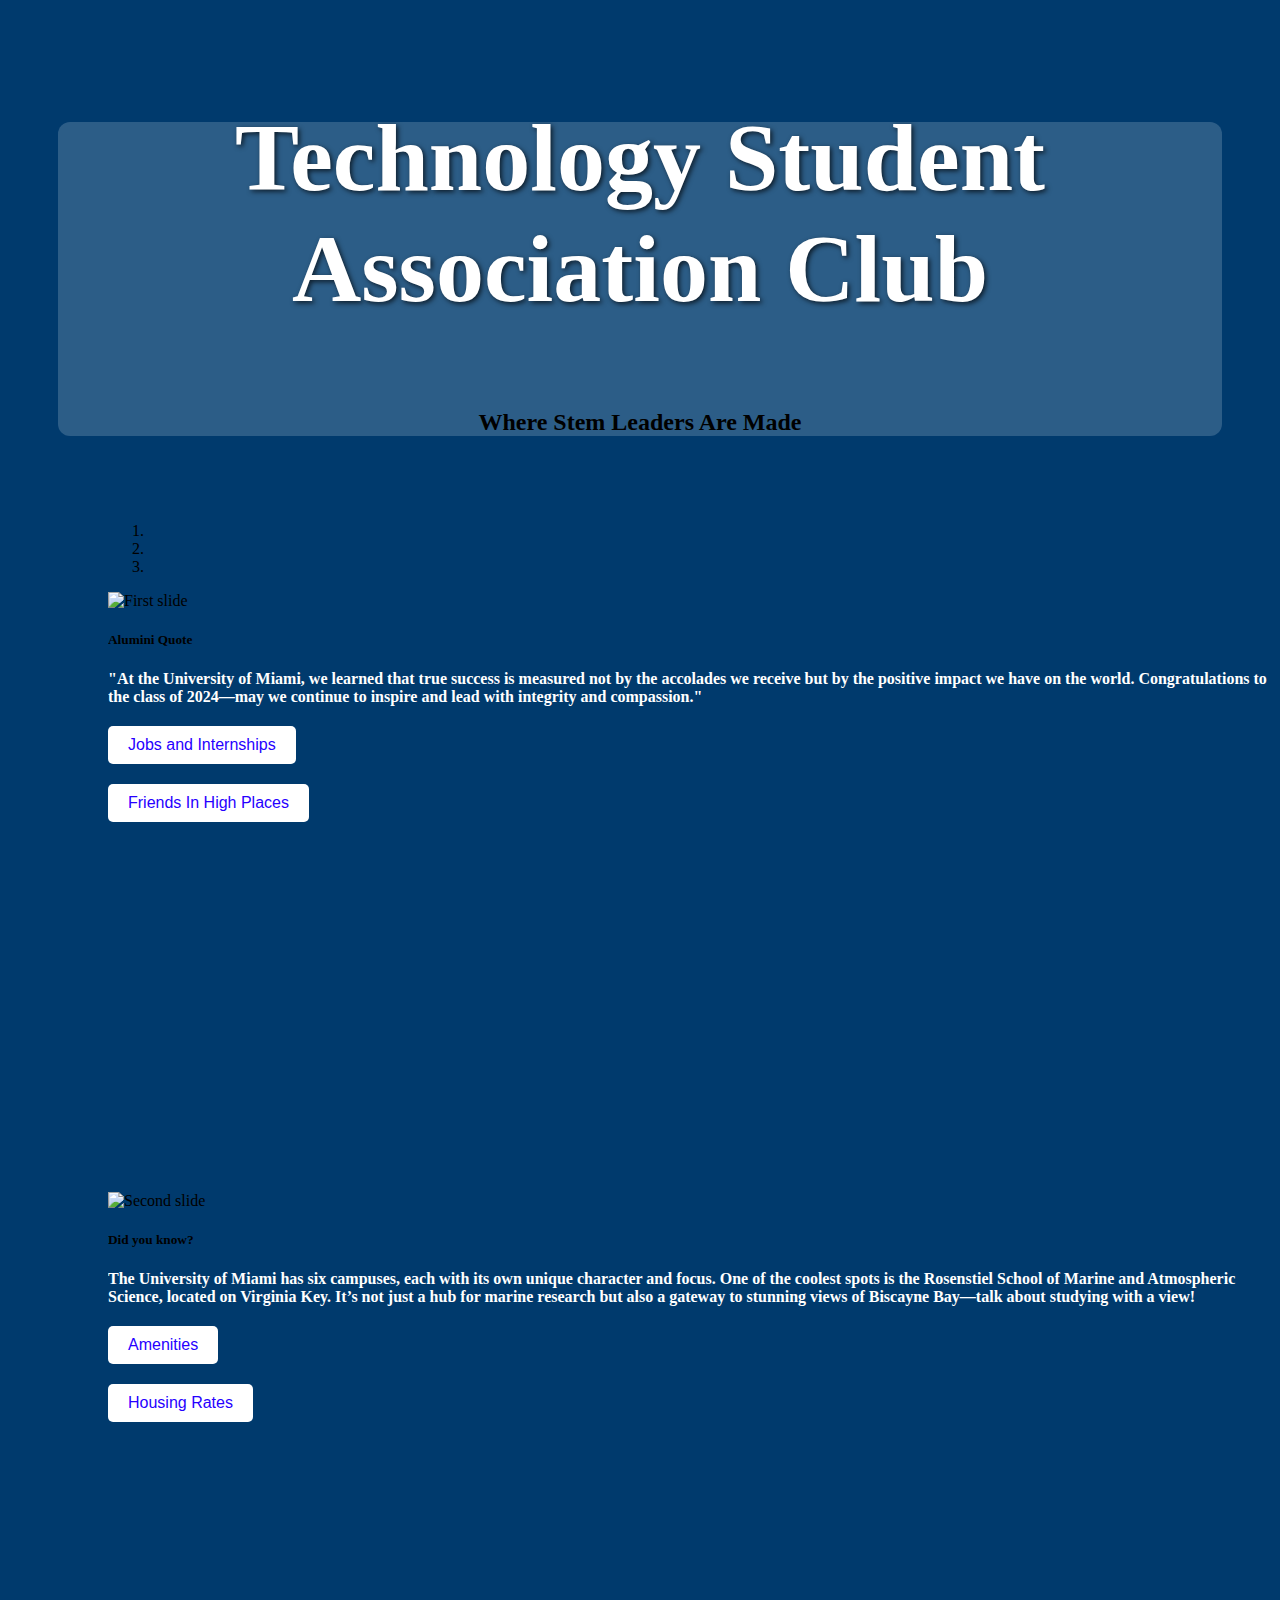
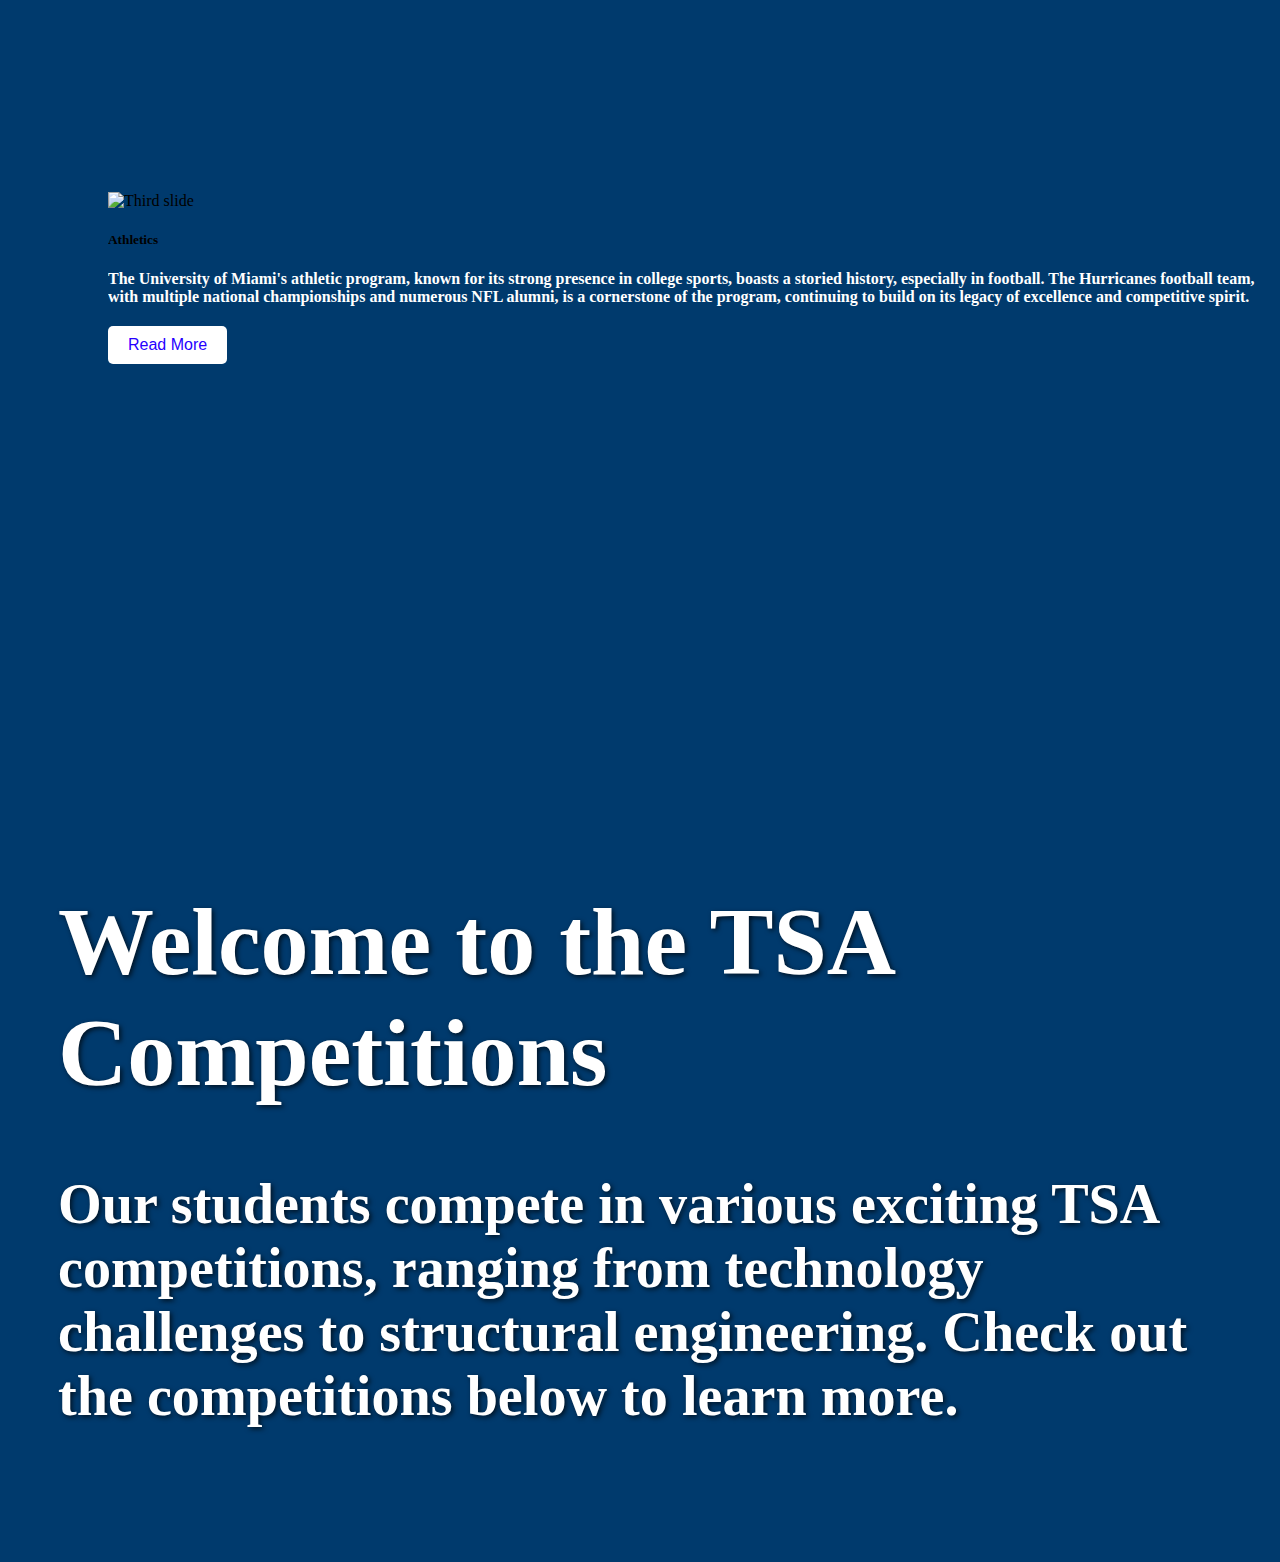
==== index.html @ 500f44cf "stuff done" ====
<!doctype html>
<html lang="en">

<head>
    <!-- Required meta tags -->
    <meta charset="utf-8">
    <title>MHS TSA</title>
    <meta name="viewport" content="width=device-width, initial-scale=1">
    <link rel="icon" type="image/x-icon" href="/images/logo 1200x1200_transparency.png">
    <!-- Bootstrap CSS -->
    <link href="https://cdn.jsdelivr.net/npm/bootstrap@5.1.3/dist/css/bootstrap.min.css" rel="stylesheet"
        integrity="sha384-1BmE4kWBq78iYhFldvKuhfTAU6auU8tT94WrHftjDbrCEXSU1oBoqyl2QvZ6jIW3" crossorigin="anonymous">
    <link rel="stylesheet" href="style.css">
    <!-- fonts -->
    <link rel="preconnect" href="https://fonts.googleapis.com">
    <link rel="preconnect" href="https://fonts.gstatic.com" crossorigin>
    <link href="https://fonts.googleapis.com/css2?family=Dela+Gothic+One&display=swap" rel="stylesheet">
</head>

<body>


    <header>
        <div class="landing">
            <div class="title">
                <h1>Technology Student Association Club</h1>
            </div>
            <div class="slogan">
                <h2>Where Stem Leaders Are Made</h2>
            </div>
        </div>



        <!-- Hero -->
        <div class="carousel">
            <div id="carouselExampleIndicators" class="carousel slide carousel-fade" data-ride="carousel">
                <ol class="carousel-indicators">
                    <li data-target="#carouselExampleIndicators" data-slide-to="0" class="active"></li>
                    <li data-target="#carouselExampleIndicators" data-slide-to="1"></li>
                    <li data-target="#carouselExampleIndicators" data-slide-to="2"></li>
                </ol>
                <div class="carousel-inner">
                    <div class="carousel-item active">
                        <img class="d-block w-100"
                            src="https://images.squarespace-cdn.com/content/v1/5c324ca596d455902bb13401/1620437578696-AUWCRVILHHFI6FA80BAC/UM+Grads+2021-133.jpg"
                            alt="First slide">
                        <div class="carousel-caption d-none d-md-block">
                            <h5>Alumini Quote</h5>
                            <p><strong>"At the University of Miami, we learned that true success is measured not by the
                                    accolades we receive but by the positive impact we have on the world.
                                    Congratulations to
                                    the class of 2024—may we continue to inspire and lead with integrity and
                                    compassion."</strong></p>
                            <div id="buttonContainer">
                                <button id="uniqueButton"
                                    onclick="window.open('https://www.edu.miami.edu/students/job-and-internship/index.html')">

                                    Jobs and Internships
                                </button>
                            </div>
                            <div id="buttonContainer">
                                <button id="uniqueButton"
                                    onclick="window.open('https://news.miami.edu/uonline/stories/2017/07/friends-in-high-places-the-us-famous-alumni-and-donors.html')">

                                    Friends In High Places
                                </button>
                            </div>
                        </div>

                    </div>
                    <div class="carousel-item">
                        <img class="d-block w-100"
                            src="https://arquitectonica.com/architecture/wp-content/uploads/sites/2/2018/07/University_of_Miami_Student_Activity_Center_3_ft-1920x1080.jpg"
                            alt="Second slide">
                        <div class="carousel-caption d-none d-md-block">
                            <h5>Did you know?</h5>
                            <p> <strong>The University of Miami has six campuses, each with its own unique character and
                                    focus. One of the coolest spots is the Rosenstiel School of Marine and Atmospheric
                                    Science, located on Virginia Key. It’s not just a hub for marine research but also a
                                    gateway to stunning views of Biscayne Bay—talk about studying with a view!</strong>
                            </p>
                            <div id="buttonContainer">
                                <button id="uniqueButton"
                                    onclick="window.open('https://conferences.miami.edu/planning-your-event/amenities/index.html')">
                                    Amenities
                                </button>
                            </div>
                            <div id="buttonContainer">
                                <button id="uniqueButton"
                                    onclick="window.open('https://hrl.studentaffairs.miami.edu/living-on-campus/housing-rates/index.html')">
                                    Housing Rates

                                </button>
                            </div>
                        </div>
                    </div>
                    <div class="carousel-item">
                        <img class="d-block w-100"
                            src="https://www.commonapp.org/static/099f6a43090da36448445d058f985bf9/university-miami_165.jpg"
                            alt="Third slide">
                        <div class="carousel-caption d-none d-md-block">
                            <h5>Athletics</h5>
                            <p><strong>The University of Miami's athletic program, known for its strong presence in
                                    college
                                    sports, boasts a storied history, especially in football. The Hurricanes football
                                    team,
                                    with multiple national championships and numerous NFL alumni, is a cornerstone of
                                    the
                                    program, continuing to build on its legacy of excellence and competitive
                                    spirit.</strong></p>
                            <div id="buttonContainer">
                                <button id="uniqueButton"
                                    onclick="window.open('https://orange-broccoli-wr7j5gg6qg6xf55q-5502.app.github.dev/pages/athletics.html')">
                                    Read More

                                </button>
                            </div>
                        </div>
                    </div>
                </div>
                <a class="carousel-control-prev" href="#carouselExampleIndicators" role="button" data-slide="prev">
                    <span class="carousel-control-prev-icon" aria-hidden="true"></span>
                </a>
                <a class="carousel-control-next" href="#carouselExampleIndicators" role="button" data-slide="next">
                    <span class="carousel-control-next-icon" aria-hidden="true"></span>
                </a>
            </div>
        </div>

        <!-- Hero -->
    </header>

    <div class="container-fluid">
        <div class="row justify" id="teamCards">
            <div class="title">
                <h1 class="text-center">Welcome to the TSA Competitions</h1>
                <h3 class="text-center">Our students compete in various exciting TSA competitions, ranging from
                    technology challenges to structural engineering. Check out the competitions below to learn more.
                </h3>
            </div>
        </div>
    </div>





    <!-- <footer>
        <div class="footer-info">
            <h3>Contact Us</h3>
            <p>University of Miami</p>
            <p>1320 S Dixie Hwy, Coral Gables, FL 33146</p>
            <p>Email: info@miami.edu</p>
            <p>Phone: (305) 284-2211</p>
        </div>
        <div class="email-signup">
            <h3>Sign Up for Updates</h3>
            <form id="signupForm">
                <input type="email" id="email" placeholder="Enter your email" required>
                <button type="submit">Sign Up</button>
            </form>
            <p id="message" style="color: green;"></p>
        </div>
    </footer> -->
    <!-- jQuery first, then Popper.js, then Bootstrap JS -->
    <script src="https://code.jquery.com/jquery-3.4.1.slim.min.js"
        integrity="sha384-J6qa4849blE2+poT4WnyKhv5vZF5SrPo0iEjwBvKU7imGFAV0wwj1yYfoRSJoZ+n"
        crossorigin="anonymous"></script>
    <script src="https://cdn.jsdelivr.net/npm/popper.js@1.16.0/dist/umd/popper.min.js"
        integrity="sha384-Q6E9RHvbIyZFJoft+2mJbHaEWldlvI9IOYy5n3zV9zzTtmI3UksdQRVvoxMfooAo"
        crossorigin="anonymous"></script>
    <script src="https://cdn.jsdelivr.net/npm/bootstrap@4.4.1/dist/js/bootstrap.min.js"
        integrity="sha384-wfSDF2E50Y2D1uUdj0O3uMBJnjuUD4Ih7YwaYd1iqfktj0Uod8GCExl3Og8ifwB6"
        crossorigin="anonymous"></script>
</body>

</html>
---- style.css ----
body {
  background-color: rgb(0, 58, 109);
  padding: 50px 50px;
}

#bg {
  margin-top: 40px;
  -webkit-transition: opacity 0.5s ease-in;
  -moz-transition: opacity 0.5s ease-in;
  -o-transition: opacity 0.5s ease-in;
  -ms-transition: opacity 0.5s ease-in;
  transition: opacity 0.5s ease-in;
}

#carouselExampleIndicators {
  width: 100%;
  padding: 50px;
  border-radius: 15px;
  overflow: hidden;
}

.carousel-inner img {
  width: 100%;
  height: auto;
}

.carousel-item {
  height: 600px;
  position: relative;
}

.carousel-item img {
  object-fit: cover;
  height: 100%;
}

.carousel-control-prev,
.carousel-control-next {
  filter: invert(1);
}

.carousel-inner {
  position: relative;
  overflow: hidden;
  z-index: 6;
}

#buttonContainer {
  margin-top: 20px;
}

#uniqueButton {
  background-color: #ffffff;
  color: rgb(38, 0, 255);
  border: none;
  padding: 10px 20px;
  border-radius: 5px;
  cursor: pointer;
  font-size: 16px;
}

#uniqueButton:hover {
  background-color: #005a99;
}

.landing {
  background-color: rgba(240, 248, 255, 0.185);
  border-radius: 12px 12px;
  text-align: center;
  position: relative;
}

.title {
  font-size: 3rem;
  font-weight: bold;
  color: white;
  position: relative;
  z-index: 10; /* Ensure it is above other elements */
  text-shadow: 2px 2px 5px rgba(0, 0, 0, 0.7);
  transform: translateY(-20px);
}

.slogan {
  margin: 0 auto;
}

/* cards for ocmpetitions */
.card {
  background-color: #ff7321;
  border-radius: 10px;
  box-shadow: 0 2px 10px rgba(0, 0, 0, 0.993);
  margin: 15px;
  overflow: hidden;
  transition: transform 0.3s;
}

.card:hover {
  transform: scale(1.05);
}

.card-header {
  background-color: #385039;
  color: white;
  padding: 10px;
  font-size: 1.2em;
  text-align: center;
}

.card img {
  width: 100%;
  height: auto;
}

.card-body {
  padding: 15px;
  border-radius: 0 0 10px 10px;
  color: #000000;
}

.card-body p {
  margin: 5px 0;
}

strong {
  color: #ffffff;
}
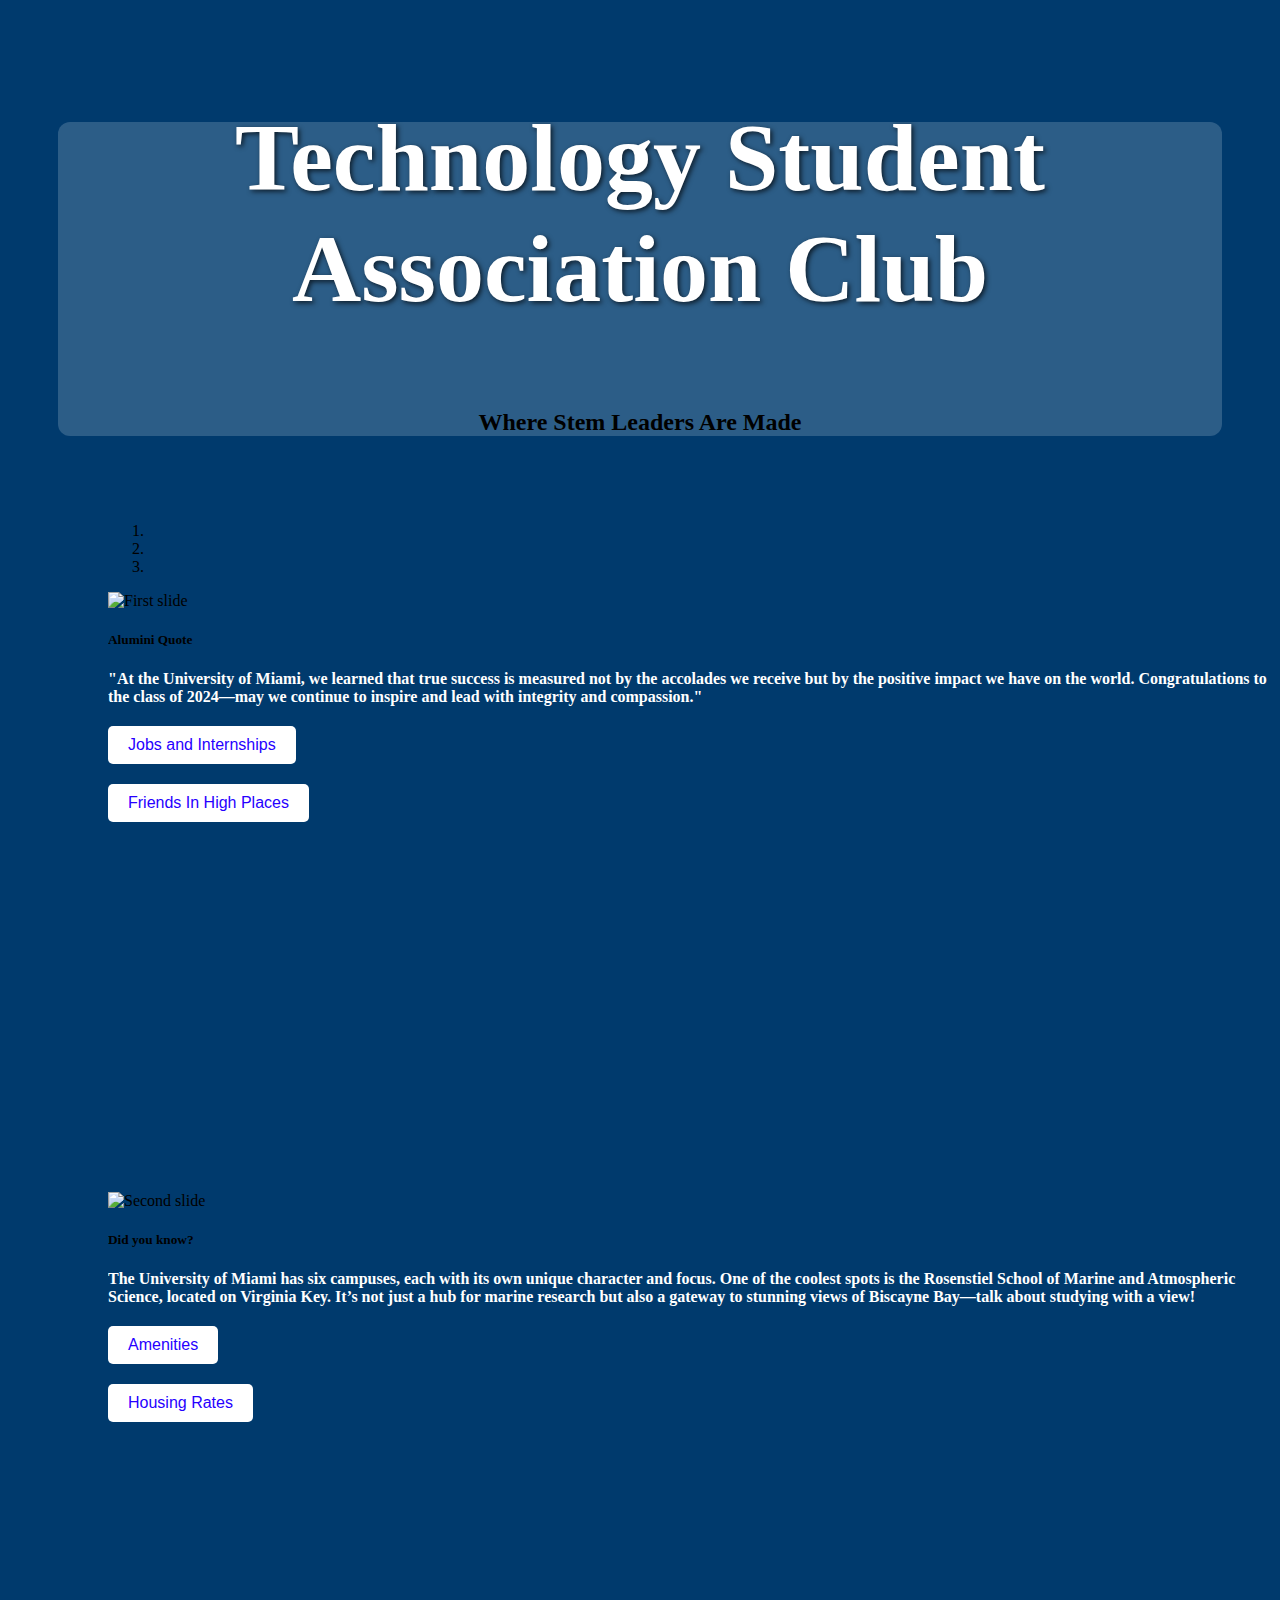
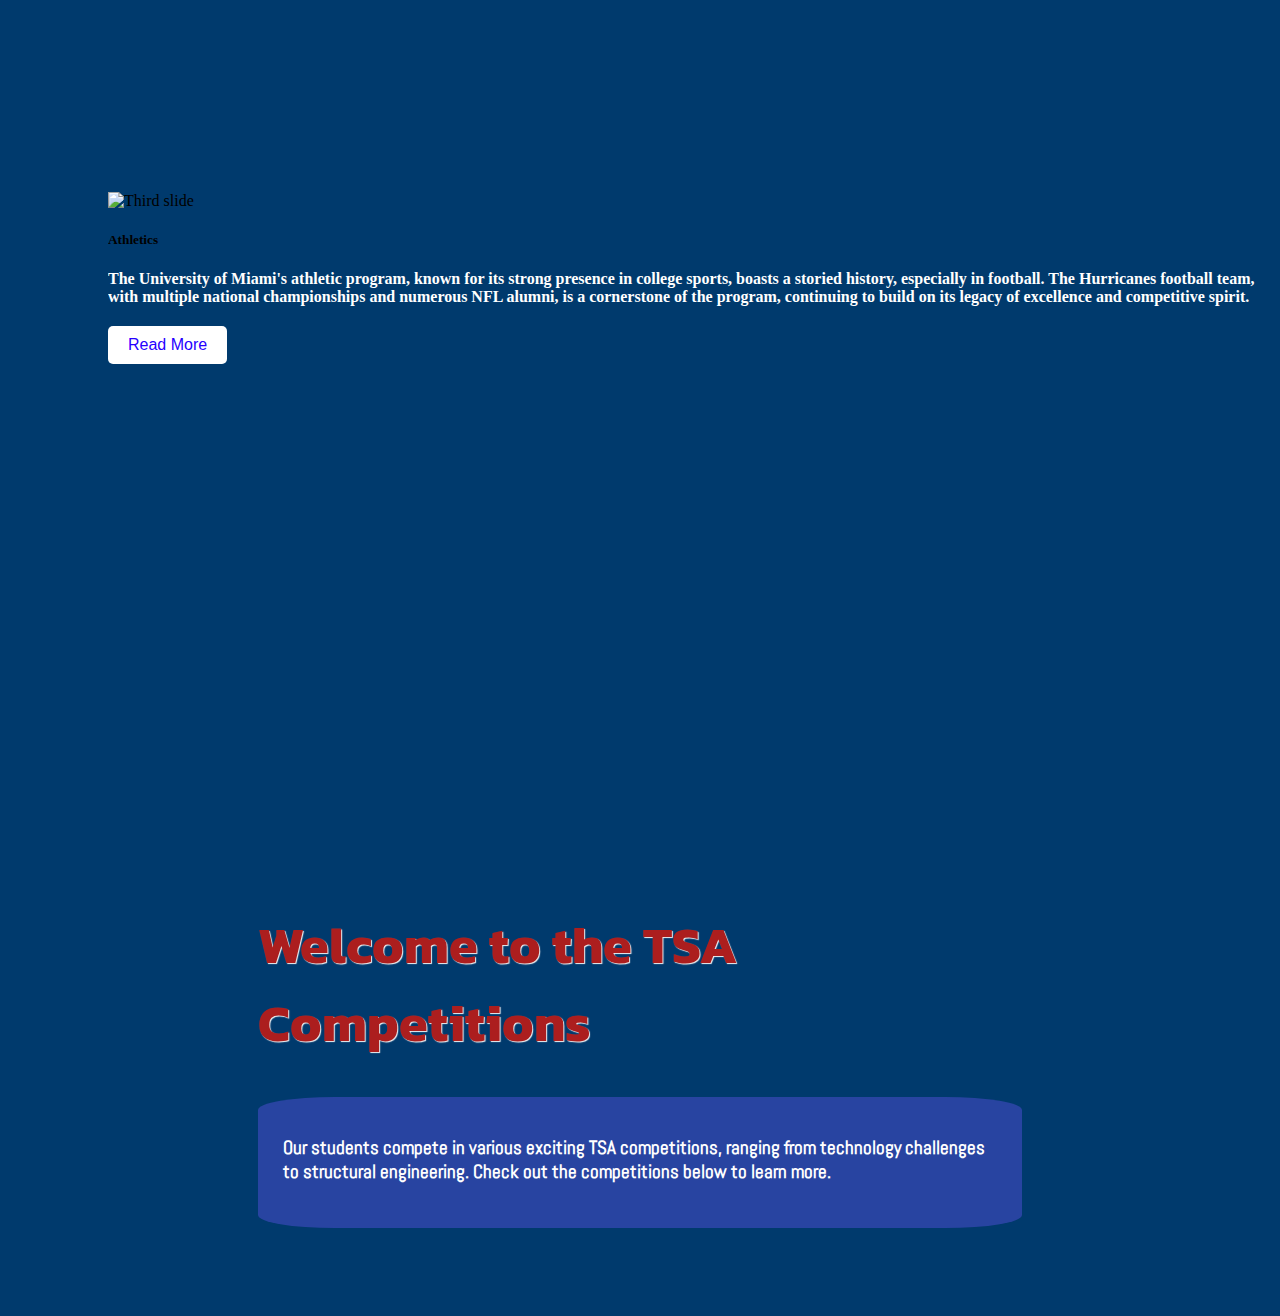
==== commit 9056bbcb: "css" ====
--- a/index.html
+++ b/index.html
@@ -12,6 +12,14 @@
         integrity="sha384-1BmE4kWBq78iYhFldvKuhfTAU6auU8tT94WrHftjDbrCEXSU1oBoqyl2QvZ6jIW3" crossorigin="anonymous">
     <link rel="stylesheet" href="style.css">
     <!-- fonts -->
+    <link rel="preconnect" href="https://fonts.googleapis.com">
+    <link rel="preconnect" href="https://fonts.gstatic.com" crossorigin>
+    <link href="https://fonts.googleapis.com/css2?family=Abel&display=swap" rel="stylesheet">
+    <link rel="preconnect" href="https://fonts.googleapis.com">
+    <link rel="preconnect" href="https://fonts.gstatic.com" crossorigin>
+    <link
+        href="https://fonts.googleapis.com/css2?family=Kanit:ital,wght@0,100;0,200;0,300;0,400;0,500;0,600;0,700;0,800;0,900;1,100;1,200;1,300;1,400;1,500;1,600;1,700;1,800;1,900&display=swap"
+        rel="stylesheet">
     <link rel="preconnect" href="https://fonts.googleapis.com">
     <link rel="preconnect" href="https://fonts.gstatic.com" crossorigin>
     <link href="https://fonts.googleapis.com/css2?family=Dela+Gothic+One&display=swap" rel="stylesheet">
@@ -133,11 +141,15 @@
 
     <div class="container-fluid">
         <div class="row justify" id="teamCards">
-            <div class="title">
-                <h1 class="text-center">Welcome to the TSA Competitions</h1>
-                <h3 class="text-center">Our students compete in various exciting TSA competitions, ranging from
-                    technology challenges to structural engineering. Check out the competitions below to learn more.
-                </h3>
+            <div class="title2">
+                <h1 class=" welcome text-center">Welcome to the TSA Competitions</h1>
+                <div class="back">
+                    <h3 class="description text-center">Our students compete in various exciting TSA competitions,
+                        ranging
+                        from
+                        technology challenges to structural engineering. Check out the competitions below to learn more.
+                    </h3>
+                </div>
             </div>
         </div>
     </div>
--- a/style.css
+++ b/style.css
@@ -124,3 +124,27 @@
 strong {
   color: #ffffff;
 }
+
+.title2 {
+  padding: 30px 200px 30px 200px;
+}
+
+.welcome {
+  font-size: 325%;
+  font-family: "Kanit", serif;
+  color: rgb(172, 30, 30);
+  text-shadow: 1px 1px 1px rgb(245, 244, 244);
+}
+
+.back {
+  background-color: rgba(78, 78, 211, 0.514);
+  border: 10px solid transparent;
+  padding: 15px;
+  border-radius: 10% 10% 10% 10%;
+}
+
+.description {
+  font-family: "Abel", serif;
+  margin-top: 2%;
+  color: white;
+}
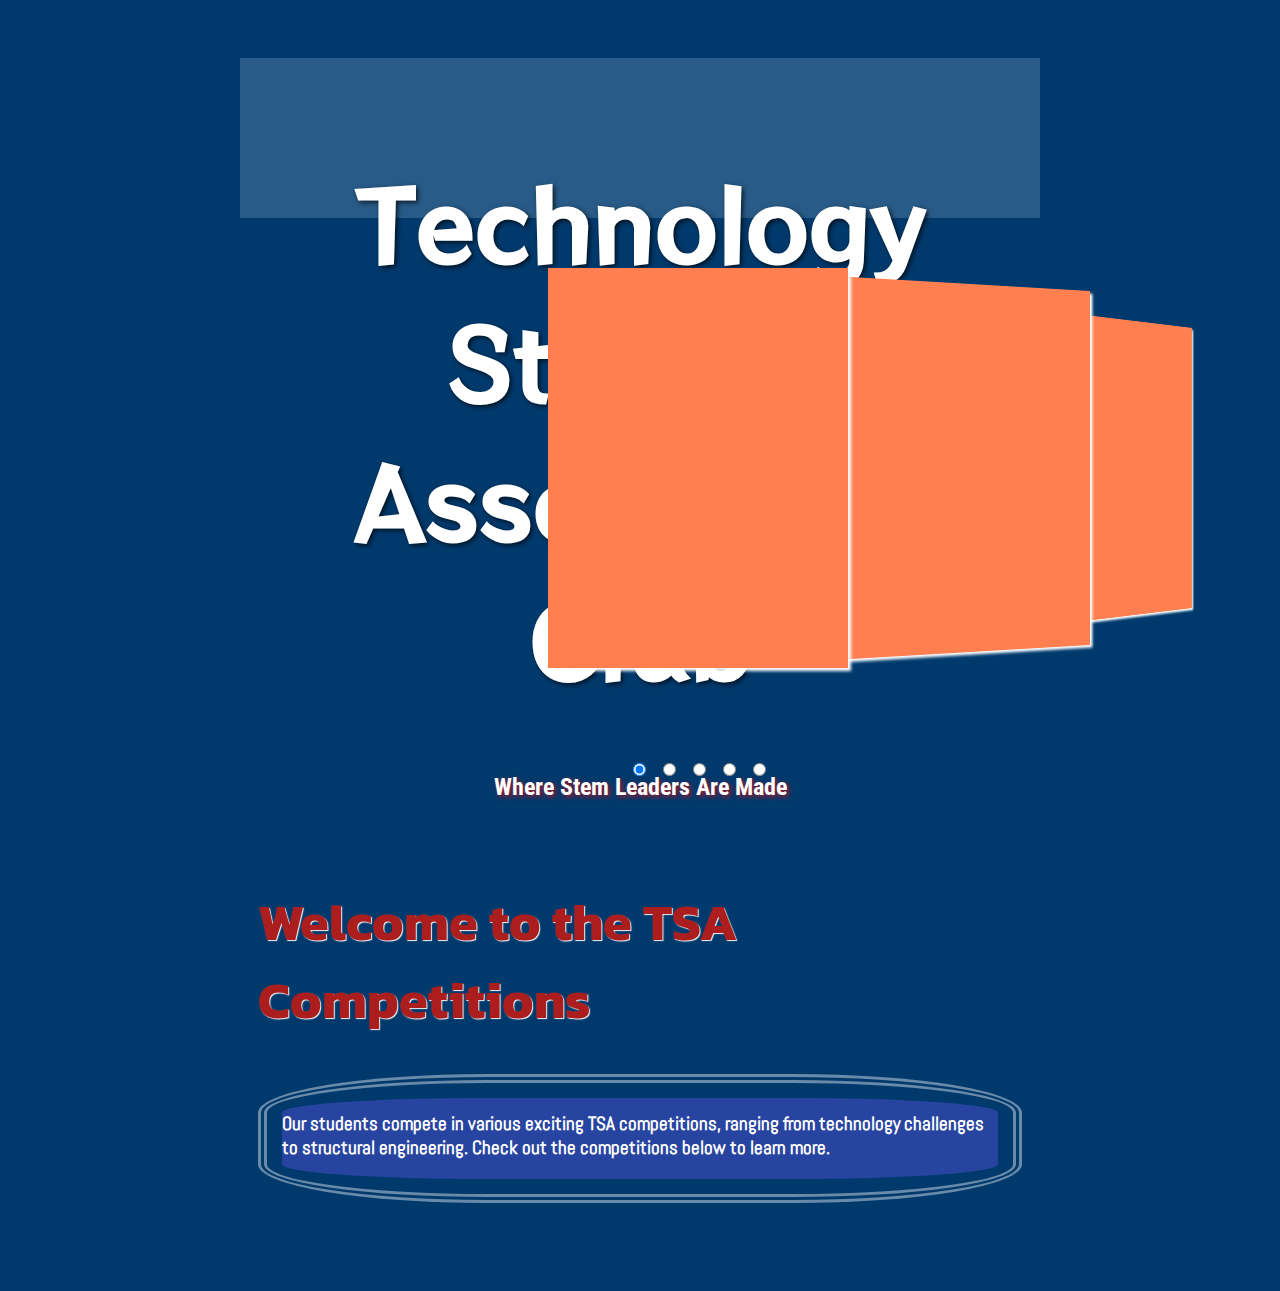
==== commit 2ece72e8: "hotmess express, fixed carousel and started second page (leadership section)" ====
--- a/index.html
+++ b/index.html
@@ -14,6 +14,13 @@
     <!-- fonts -->
     <link rel="preconnect" href="https://fonts.googleapis.com">
     <link rel="preconnect" href="https://fonts.gstatic.com" crossorigin>
+    <link href="https://fonts.googleapis.com/css2?family=Roboto+Condensed:ital,wght@0,100..900;1,100..900&display=swap"
+        rel="stylesheet">
+    <link rel="preconnect" href="https://fonts.googleapis.com">
+    <link rel="preconnect" href="https://fonts.gstatic.com" crossorigin>
+    <link href="https://fonts.googleapis.com/css2?family=Abel&family=RocknRoll+One&display=swap" rel="stylesheet">
+    <link rel="preconnect" href="https://fonts.googleapis.com">
+    <link rel="preconnect" href="https://fonts.gstatic.com" crossorigin>
     <link href="https://fonts.googleapis.com/css2?family=Abel&display=swap" rel="stylesheet">
     <link rel="preconnect" href="https://fonts.googleapis.com">
     <link rel="preconnect" href="https://fonts.gstatic.com" crossorigin>
@@ -27,127 +34,42 @@
 
 <body>
 
+    <div class="landing">
+        <div class="title">
+            <h1 class="h1-title">Technology Student Association Club</h1>
+        </div>
+        <div class="slogan">
+            <h2 class="h2-slog">Where Stem Leaders Are Made</h2>
+        </div>
+    </div>
 
-    <header>
-        <div class="landing">
-            <div class="title">
-                <h1>Technology Student Association Club</h1>
-            </div>
-            <div class="slogan">
-                <h2>Where Stem Leaders Are Made</h2>
-            </div>
-        </div>
-
-
-
-        <!-- Hero -->
-        <div class="carousel">
-            <div id="carouselExampleIndicators" class="carousel slide carousel-fade" data-ride="carousel">
-                <ol class="carousel-indicators">
-                    <li data-target="#carouselExampleIndicators" data-slide-to="0" class="active"></li>
-                    <li data-target="#carouselExampleIndicators" data-slide-to="1"></li>
-                    <li data-target="#carouselExampleIndicators" data-slide-to="2"></li>
-                </ol>
-                <div class="carousel-inner">
-                    <div class="carousel-item active">
-                        <img class="d-block w-100"
-                            src="https://images.squarespace-cdn.com/content/v1/5c324ca596d455902bb13401/1620437578696-AUWCRVILHHFI6FA80BAC/UM+Grads+2021-133.jpg"
-                            alt="First slide">
-                        <div class="carousel-caption d-none d-md-block">
-                            <h5>Alumini Quote</h5>
-                            <p><strong>"At the University of Miami, we learned that true success is measured not by the
-                                    accolades we receive but by the positive impact we have on the world.
-                                    Congratulations to
-                                    the class of 2024—may we continue to inspire and lead with integrity and
-                                    compassion."</strong></p>
-                            <div id="buttonContainer">
-                                <button id="uniqueButton"
-                                    onclick="window.open('https://www.edu.miami.edu/students/job-and-internship/index.html')">
-
-                                    Jobs and Internships
-                                </button>
-                            </div>
-                            <div id="buttonContainer">
-                                <button id="uniqueButton"
-                                    onclick="window.open('https://news.miami.edu/uonline/stories/2017/07/friends-in-high-places-the-us-famous-alumni-and-donors.html')">
-
-                                    Friends In High Places
-                                </button>
-                            </div>
-                        </div>
-
-                    </div>
-                    <div class="carousel-item">
-                        <img class="d-block w-100"
-                            src="https://arquitectonica.com/architecture/wp-content/uploads/sites/2/2018/07/University_of_Miami_Student_Activity_Center_3_ft-1920x1080.jpg"
-                            alt="Second slide">
-                        <div class="carousel-caption d-none d-md-block">
-                            <h5>Did you know?</h5>
-                            <p> <strong>The University of Miami has six campuses, each with its own unique character and
-                                    focus. One of the coolest spots is the Rosenstiel School of Marine and Atmospheric
-                                    Science, located on Virginia Key. It’s not just a hub for marine research but also a
-                                    gateway to stunning views of Biscayne Bay—talk about studying with a view!</strong>
-                            </p>
-                            <div id="buttonContainer">
-                                <button id="uniqueButton"
-                                    onclick="window.open('https://conferences.miami.edu/planning-your-event/amenities/index.html')">
-                                    Amenities
-                                </button>
-                            </div>
-                            <div id="buttonContainer">
-                                <button id="uniqueButton"
-                                    onclick="window.open('https://hrl.studentaffairs.miami.edu/living-on-campus/housing-rates/index.html')">
-                                    Housing Rates
-
-                                </button>
-                            </div>
-                        </div>
-                    </div>
-                    <div class="carousel-item">
-                        <img class="d-block w-100"
-                            src="https://www.commonapp.org/static/099f6a43090da36448445d058f985bf9/university-miami_165.jpg"
-                            alt="Third slide">
-                        <div class="carousel-caption d-none d-md-block">
-                            <h5>Athletics</h5>
-                            <p><strong>The University of Miami's athletic program, known for its strong presence in
-                                    college
-                                    sports, boasts a storied history, especially in football. The Hurricanes football
-                                    team,
-                                    with multiple national championships and numerous NFL alumni, is a cornerstone of
-                                    the
-                                    program, continuing to build on its legacy of excellence and competitive
-                                    spirit.</strong></p>
-                            <div id="buttonContainer">
-                                <button id="uniqueButton"
-                                    onclick="window.open('https://orange-broccoli-wr7j5gg6qg6xf55q-5502.app.github.dev/pages/athletics.html')">
-                                    Read More
-
-                                </button>
-                            </div>
-                        </div>
-                    </div>
-                </div>
-                <a class="carousel-control-prev" href="#carouselExampleIndicators" role="button" data-slide="prev">
-                    <span class="carousel-control-prev-icon" aria-hidden="true"></span>
-                </a>
-                <a class="carousel-control-next" href="#carouselExampleIndicators" role="button" data-slide="next">
-                    <span class="carousel-control-next-icon" aria-hidden="true"></span>
-                </a>
-            </div>
-        </div>
-
-        <!-- Hero -->
-    </header>
+    <!--Manual Carousel-->
+    <div class="carousel">
+        <input type="radio" name="position" checked />
+        <input type="radio" name="position" />
+        <input type="radio" name="position" />
+        <input type="radio" name="position" />
+        <input type="radio" name="position" />
+        <main id="carousel">
+            <div class="item"></div>
+            <div class="item"></div>
+            <div class="item"></div>
+            <div class="item"></div>
+            <div class="item"></div>
+    </div>
 
     <div class="container-fluid">
         <div class="row justify" id="teamCards">
             <div class="title2">
                 <h1 class=" welcome text-center">Welcome to the TSA Competitions</h1>
                 <div class="back">
-                    <h3 class="description text-center">Our students compete in various exciting TSA competitions,
+                    <h3 class="description text-center">Our students compete in various exciting TSA
+                        competitions,
                         ranging
                         from
-                        technology challenges to structural engineering. Check out the competitions below to learn more.
+                        technology challenges to structural engineering. Check out the competitions below to
+                        learn
+                        more.
                     </h3>
                 </div>
             </div>
@@ -175,6 +97,7 @@
             <p id="message" style="color: green;"></p>
         </div>
     </footer> -->
+
     <!-- jQuery first, then Popper.js, then Bootstrap JS -->
     <script src="https://code.jquery.com/jquery-3.4.1.slim.min.js"
         integrity="sha384-J6qa4849blE2+poT4WnyKhv5vZF5SrPo0iEjwBvKU7imGFAV0wwj1yYfoRSJoZ+n"
--- a/style.css
+++ b/style.css
@@ -3,126 +3,33 @@
   padding: 50px 50px;
 }
 
-#bg {
-  margin-top: 40px;
-  -webkit-transition: opacity 0.5s ease-in;
-  -moz-transition: opacity 0.5s ease-in;
-  -o-transition: opacity 0.5s ease-in;
-  -ms-transition: opacity 0.5s ease-in;
-  transition: opacity 0.5s ease-in;
-}
-
-#carouselExampleIndicators {
-  width: 100%;
-  padding: 50px;
-  border-radius: 15px;
-  overflow: hidden;
-}
-
-.carousel-inner img {
-  width: 100%;
-  height: auto;
-}
-
-.carousel-item {
-  height: 600px;
-  position: relative;
-}
-
-.carousel-item img {
-  object-fit: cover;
-  height: 100%;
-}
-
-.carousel-control-prev,
-.carousel-control-next {
-  filter: invert(1);
-}
-
-.carousel-inner {
-  position: relative;
-  overflow: hidden;
-  z-index: 6;
-}
-
-#buttonContainer {
-  margin-top: 20px;
-}
-
-#uniqueButton {
-  background-color: #ffffff;
-  color: rgb(38, 0, 255);
-  border: none;
-  padding: 10px 20px;
-  border-radius: 5px;
-  cursor: pointer;
-  font-size: 16px;
-}
-
-#uniqueButton:hover {
-  background-color: #005a99;
-}
-
 .landing {
-  background-color: rgba(240, 248, 255, 0.185);
-  border-radius: 12px 12px;
+  background-color: rgba(216, 237, 255, 0.185);
   text-align: center;
-  position: relative;
+  height: 10rem;
+  width: 50em;
+  margin: 0 auto;
+  padding: 30px;
 }
 
 .title {
+  font-family: "RocknRoll One", serif;
   font-size: 3rem;
   font-weight: bold;
   color: white;
   position: relative;
-  z-index: 10; /* Ensure it is above other elements */
   text-shadow: 2px 2px 5px rgba(0, 0, 0, 0.7);
-  transform: translateY(-20px);
 }
 
 .slogan {
-  margin: 0 auto;
-}
-
-/* cards for ocmpetitions */
-.card {
-  background-color: #ff7321;
-  border-radius: 10px;
-  box-shadow: 0 2px 10px rgba(0, 0, 0, 0.993);
-  margin: 15px;
-  overflow: hidden;
-  transition: transform 0.3s;
-}
-
-.card:hover {
-  transform: scale(1.05);
-}
-
-.card-header {
-  background-color: #385039;
-  color: white;
-  padding: 10px;
-  font-size: 1.2em;
-  text-align: center;
-}
-
-.card img {
-  width: 100%;
-  height: auto;
-}
-
-.card-body {
-  padding: 15px;
-  border-radius: 0 0 10px 10px;
-  color: #000000;
-}
-
-.card-body p {
-  margin: 5px 0;
-}
-
-strong {
-  color: #ffffff;
+  font-family: "Roboto Condensed", serif;
+  margin-top: 3%;
+  color: rgb(172, 30, 30);
+  text-shadow: 1px 1px 1px rgb(245, 244, 244);
+}
+
+.h2-slogan {
+  font-size: 2rem;
 }
 
 .title2 {
@@ -140,7 +47,9 @@
   background-color: rgba(78, 78, 211, 0.514);
   border: 10px solid transparent;
   padding: 15px;
-  border-radius: 10% 10% 10% 10%;
+  border-radius: 30% 30% 30% 30%;
+  border: rgba(255, 255, 255, 0.411) 9px double;
+  background-clip: content-box;
 }
 
 .description {
@@ -148,3 +57,149 @@
   margin-top: 2%;
   color: white;
 }
+
+/*Carousel*/
+.carousel {
+  height: 600px;
+  margin: 0;
+  display: grid;
+  grid-template-rows: 500px 100px;
+  grid-template-columns: 1fr 30px 30px 30px 30px 30px 1fr;
+  align-items: center;
+  justify-items: center;
+}
+main#carousel {
+  grid-row: 1 / 2;
+  grid-column: 1 / 8;
+  width: 100vw;
+  height: 500px;
+  display: flex;
+  align-items: center;
+  justify-content: center;
+  overflow: hidden;
+  transform-style: preserve-3d;
+  perspective: 600px;
+  --items: 5;
+  --middle: 3;
+  --position: 1;
+  pointer-events: none;
+}
+
+div.item {
+  position: absolute;
+  width: 300px;
+  height: 400px;
+  background-color: coral;
+  --r: calc(var(--position) - var(--offset));
+  --abs: max(calc(var(--r) * -1), var(--r));
+  transition: all 0.25s linear;
+  transform: rotateY(calc(-10deg * var(--r)))
+    translateX(calc(-300px * var(--r)));
+  z-index: calc((var(--position) - var(--abs)));
+  box-shadow: 3px 3px 3px white;
+}
+
+div.item:nth-of-type(1) {
+  --offset: 1;
+  background-image: url("/Pace\ Univ\ NY\ Campus.jpg");
+
+  background-size: cover;
+}
+div.item:nth-of-type(2) {
+  --offset: 2;
+  background-image: url("/tiered-case-study-classroom-5th-floor_0.jpg");
+
+  background-size: cover;
+}
+div.item:nth-of-type(3) {
+  --offset: 3;
+  background-image: url("/images.png");
+  background-size: cover;
+}
+div.item:nth-of-type(4) {
+  --offset: 4;
+  background-image: url("/lubin-image-gallery-facilities-6.jpg");
+  background-size: cover;
+}
+div.item:nth-of-type(5) {
+  --offset: 5;
+  background-image: url("/lubin-image-gallery-facilities-8.jpg");
+  background-size: cover;
+}
+
+input:nth-of-type(1) {
+  grid-column: 2 / 3;
+  grid-row: 2 / 3;
+}
+input:nth-of-type(1):checked ~ main#carousel {
+  --position: 1;
+}
+
+input:nth-of-type(2) {
+  grid-column: 3 / 4;
+  grid-row: 2 / 3;
+}
+input:nth-of-type(2):checked ~ main#carousel {
+  --position: 2;
+}
+
+input:nth-of-type(3) {
+  grid-column: 4 /5;
+  grid-row: 2 / 3;
+}
+input:nth-of-type(3):checked ~ main#carousel {
+  --position: 3;
+}
+
+input:nth-of-type(4) {
+  grid-column: 5 / 6;
+  grid-row: 2 / 3;
+}
+input:nth-of-type(4):checked ~ main#carousel {
+  --position: 4;
+}
+
+input:nth-of-type(5) {
+  grid-column: 6 / 7;
+  grid-row: 2 / 3;
+}
+input:nth-of-type(5):checked ~ main#carousel {
+  --position: 5;
+}
+
+/* leadership roles images START*/
+#members1 {
+  height: 200px;
+  width: 100px;
+  float: left;
+}
+#members2 {
+  height: 200px;
+  width: 100px;
+  float: right;
+}
+
+/* Leadership roles images END*/
+* {
+  box-sizing: border-box;
+}
+
+/* Create two equal columns that floats next to each other */
+.column {
+  float: left;
+  width: 50%;
+  padding: 10px;
+  height: 300px; /* Should be removed. Only for demonstration */
+}
+
+/* Clear floats after the columns */
+.row:after {
+  content: "";
+  display: table;
+  clear: both;
+}
+h2 {
+  text-align: center;
+  color: rgb(255, 255, 255);
+  text-shadow: 2px 2px 5px rgba(255, 0, 0, 0.7);
+}
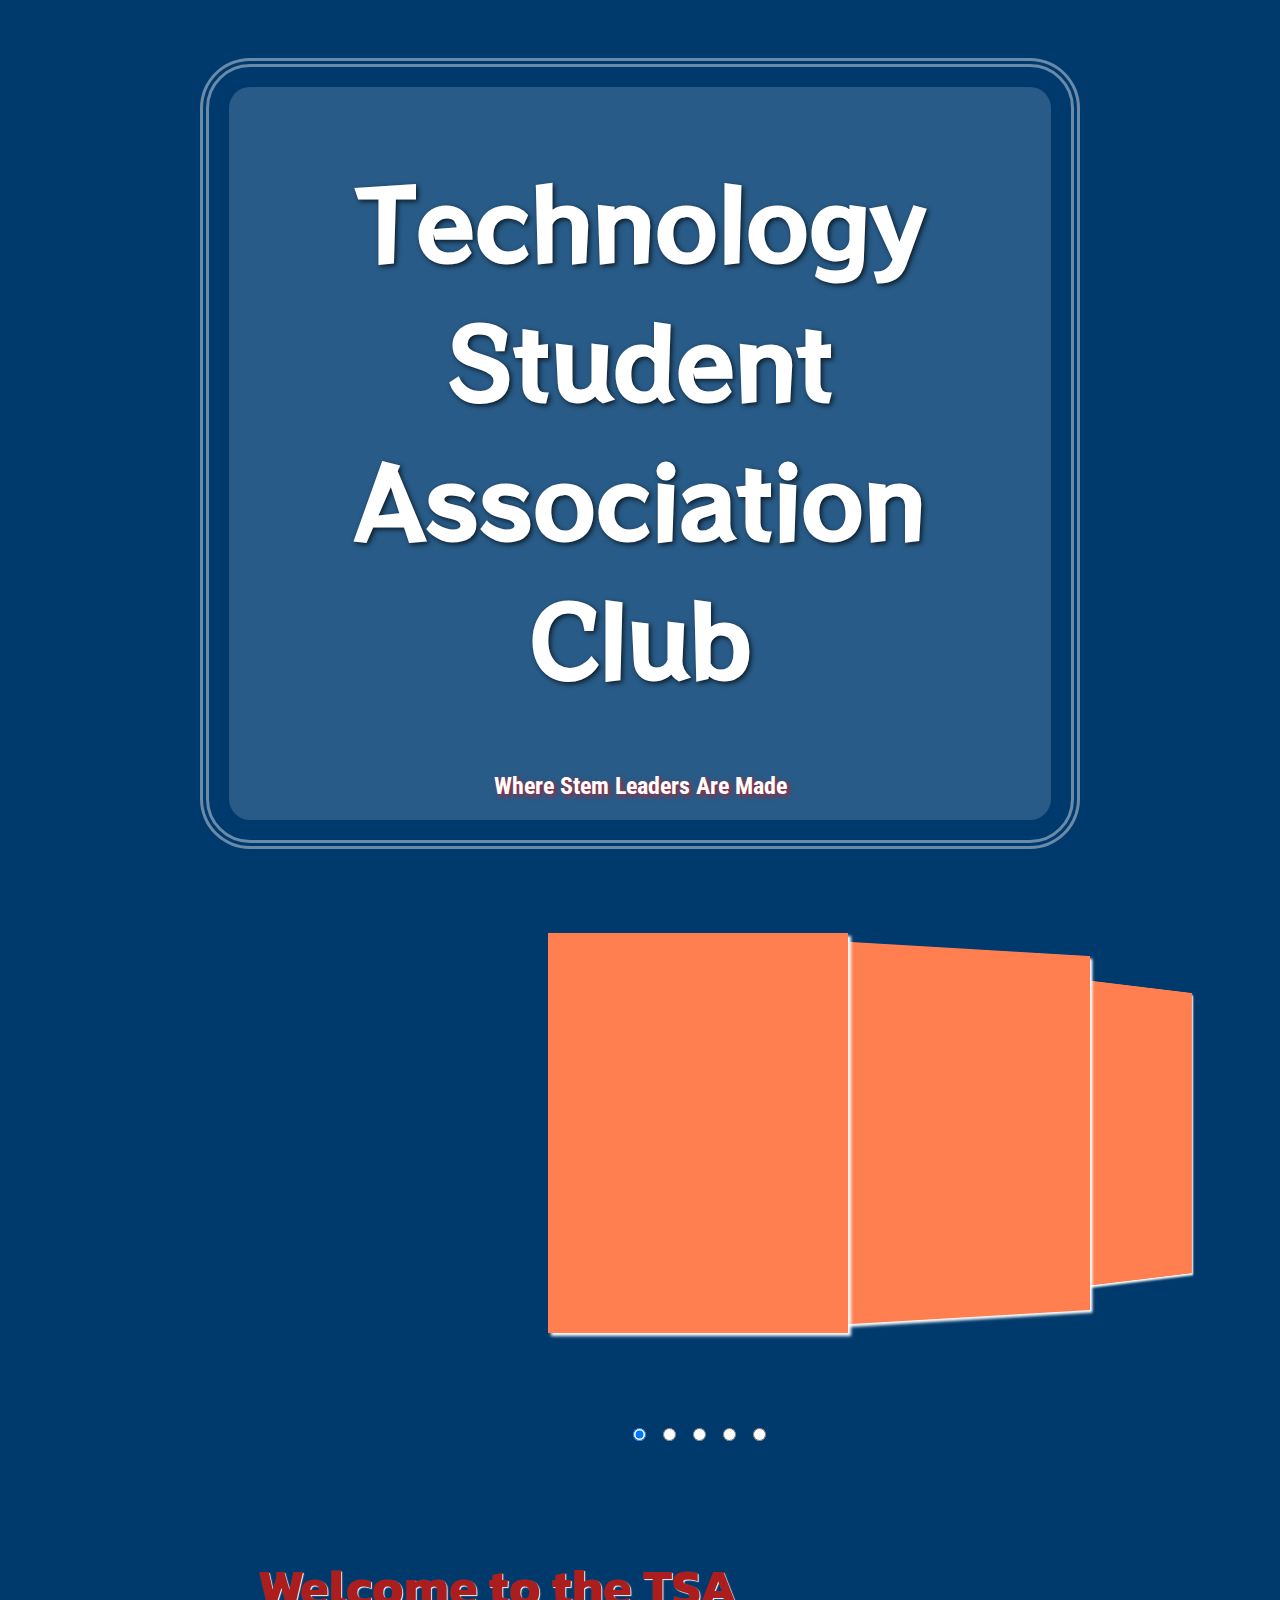
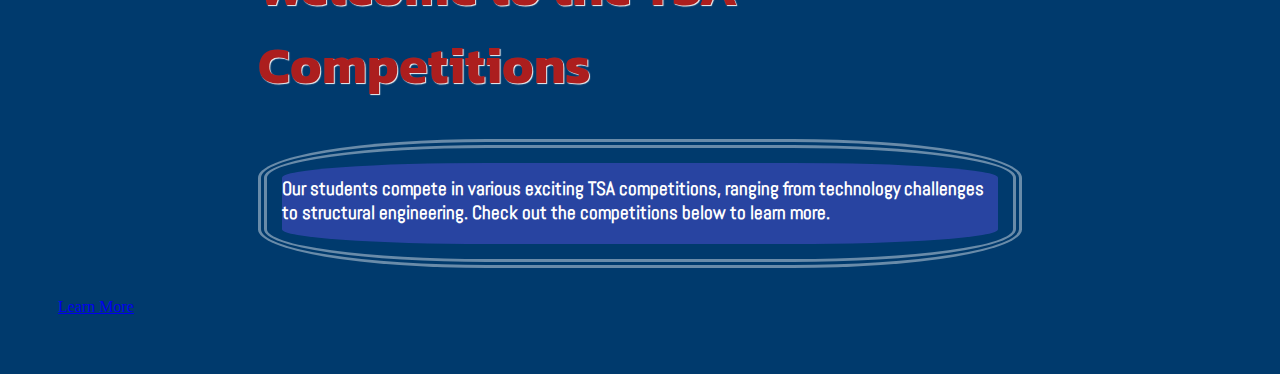
==== commit 7afce4a3: "didn't change much, I literally cant open a live view of this on github :((((" ====
--- a/index.html
+++ b/index.html
@@ -34,6 +34,7 @@
 
 <body>
 
+    <!--Title and slogan-->
     <div class="landing">
         <div class="title">
             <h1 class="h1-title">Technology Student Association Club</h1>
@@ -58,6 +59,7 @@
             <div class="item"></div>
     </div>
 
+    <!--Brief description-->
     <div class="container-fluid">
         <div class="row justify" id="teamCards">
             <div class="title2">
@@ -74,6 +76,11 @@
                 </div>
             </div>
         </div>
+    </div>
+
+    <!--Button leading to the second page-->
+    <div class="interested">
+        <a class="btn" href="index2.html">Learn More</a>
     </div>
 
 
--- a/style.css
+++ b/style.css
@@ -6,10 +6,12 @@
 .landing {
   background-color: rgba(216, 237, 255, 0.185);
   text-align: center;
-  height: 10rem;
-  width: 50em;
+  width: 55em;
   margin: 0 auto;
-  padding: 30px;
+  padding: 20px;
+  border-radius: 50px;
+  border: rgba(255, 255, 255, 0.411) 9px double;
+  background-clip: content-box;
 }
 
 .title {
@@ -67,6 +69,7 @@
   grid-template-columns: 1fr 30px 30px 30px 30px 30px 1fr;
   align-items: center;
   justify-items: center;
+  margin-top: 3%;
 }
 main#carousel {
   grid-row: 1 / 2;
@@ -203,3 +206,87 @@
   color: rgb(255, 255, 255);
   text-shadow: 2px 2px 5px rgba(255, 0, 0, 0.7);
 }
+
+/* NavBar */
+.navbar {
+  display: flex;
+  height: 5rem;
+  justify-content: space-between;
+  align-items: center;
+  border-bottom: 3px solid rgb(170, 14, 14);
+}
+
+/* logo style  */
+.logo img {
+  width: 4rem;
+  height: 4rem;
+  margin-left: 1rem;
+}
+
+.hamburger-menu {
+  padding-right: 1.5rem;
+  cursor: pointer;
+}
+
+.hamburger-menu .line {
+  display: block;
+  width: 2.5rem;
+  height: 2px;
+  margin-bottom: 10px;
+  background-color: black;
+  cursor: pointer;
+}
+
+.nav-menu {
+  position: fixed;
+  width: 94%;
+  top: 6rem;
+  left: 18px;
+  background-color: rgb(255, 255, 255);
+  font-weight: 600;
+}
+.nav-menu a {
+  display: block;
+  text-align: center;
+  padding: 5px 0;
+}
+.nav-menu a:hover {
+  background-color: rgb(223, 251, 219);
+}
+
+.hide {
+  display: none;
+}
+
+/* for Desktop view  */
+@media screen and (min-width: 600px) {
+  .navbar {
+    justify-content: space-around;
+  }
+  .nav-menu {
+    display: block;
+    position: static;
+    width: auto;
+    margin-right: 20px;
+    background: none;
+  }
+  .nav-menu a {
+    display: inline-block;
+    padding: 15px 20px;
+  }
+  .nav-menu a:hover {
+    background-color: rgb(223, 251, 219);
+    border-radius: 5px;
+  }
+  .hamburger-menu {
+    display: none;
+  }
+}
+
+/* Members */
+#members {
+  font-size: 5rem;
+  text-align: center;
+  color: rgb(170, 14, 14);
+  text-shadow: 1px 1px 1px white;
+}
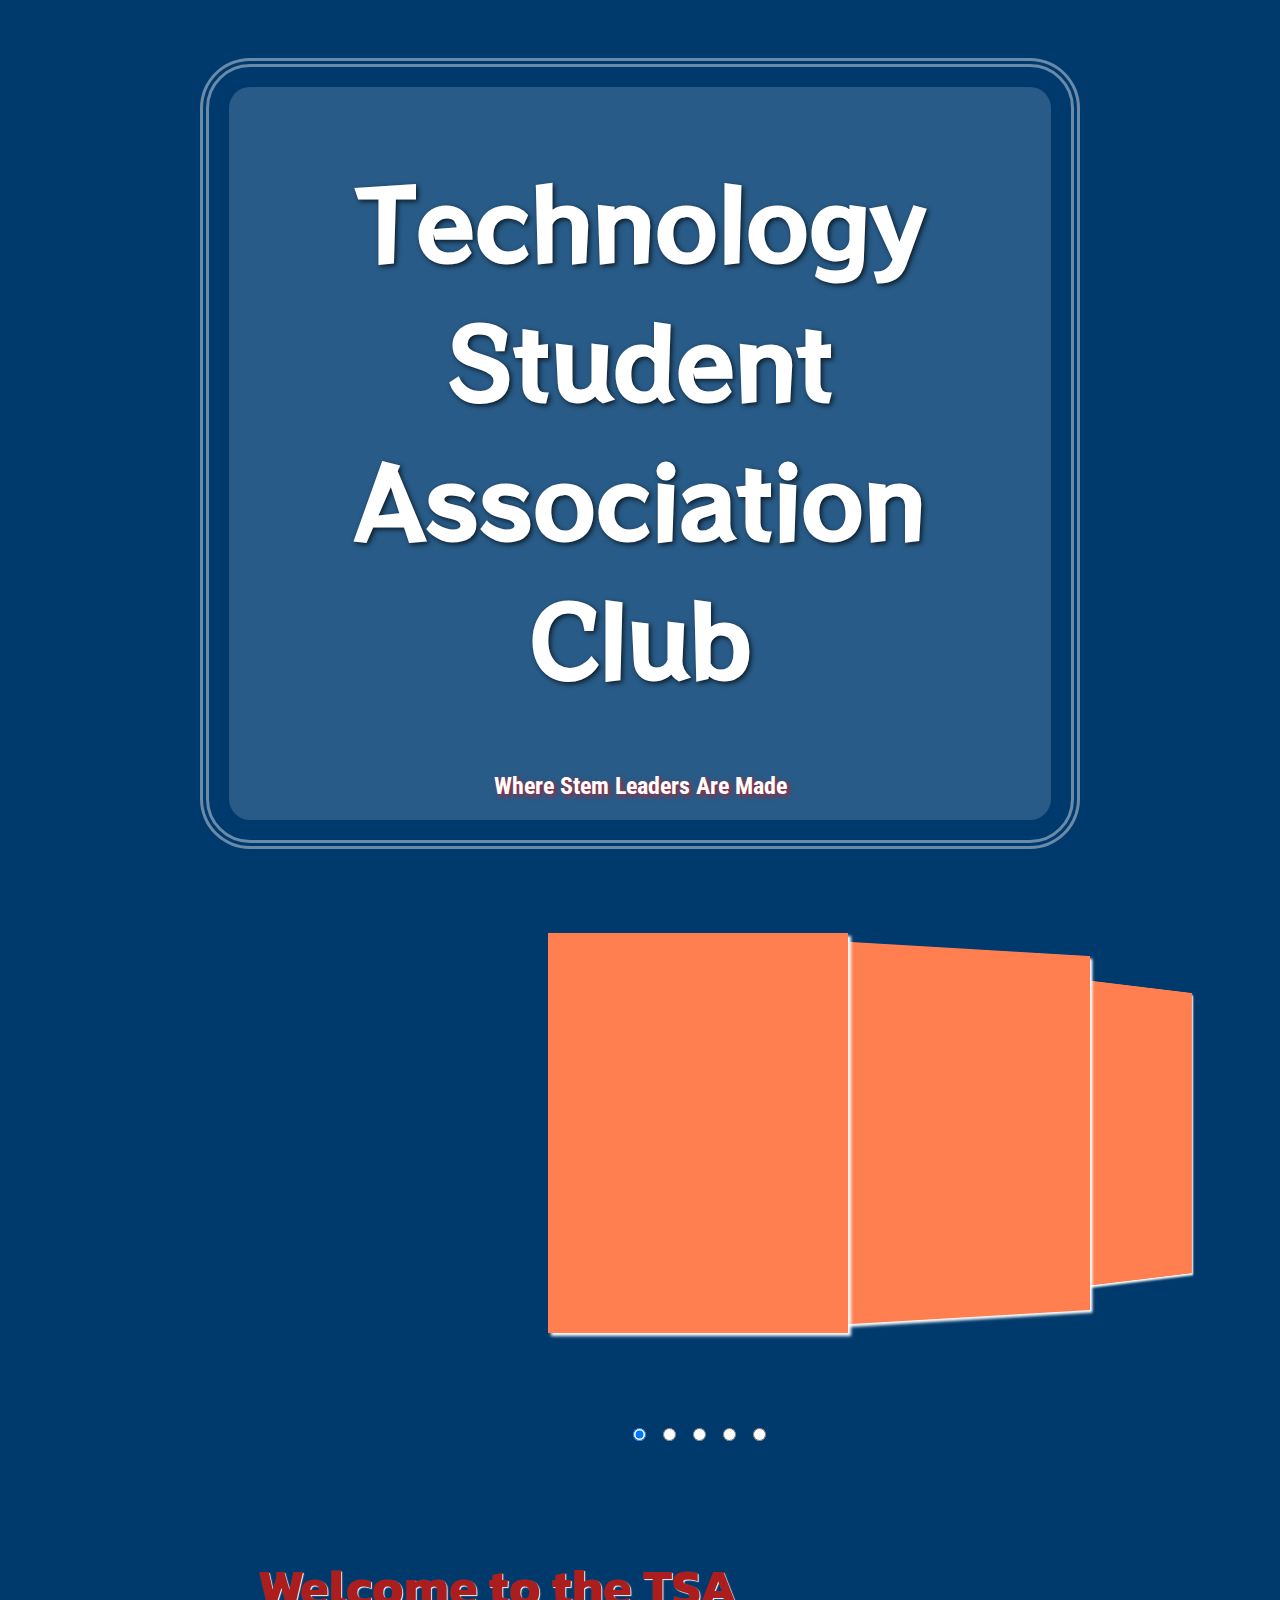
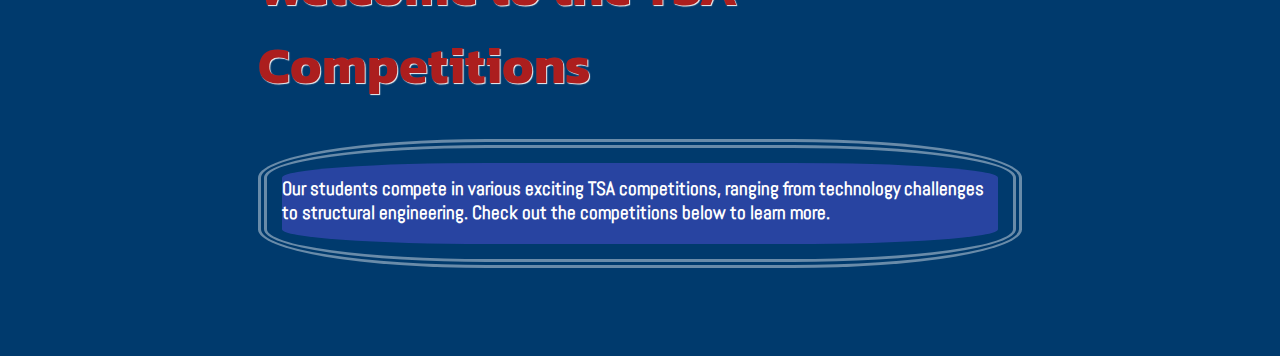
==== commit 3cacb5ca: "stuff" ====
--- a/index.html
+++ b/index.html
@@ -32,9 +32,8 @@
     <link href="https://fonts.googleapis.com/css2?family=Dela+Gothic+One&display=swap" rel="stylesheet">
 </head>
 
-<body>
+<body class="body-1">
 
-    <!--Title and slogan-->
     <div class="landing">
         <div class="title">
             <h1 class="h1-title">Technology Student Association Club</h1>
@@ -59,7 +58,6 @@
             <div class="item"></div>
     </div>
 
-    <!--Brief description-->
     <div class="container-fluid">
         <div class="row justify" id="teamCards">
             <div class="title2">
@@ -76,11 +74,6 @@
                 </div>
             </div>
         </div>
-    </div>
-
-    <!--Button leading to the second page-->
-    <div class="interested">
-        <a class="btn" href="index2.html">Learn More</a>
     </div>
 
 
--- a/style.css
+++ b/style.css
@@ -1,5 +1,14 @@
-body {
+.body-1 {
   background-color: rgb(0, 58, 109);
+  padding: 50px 50px;
+}
+
+.body-2 {
+  background-color: rgb(0, 58, 109);
+}
+
+/* Padding for second page, needs to be up here */
+.padding-2 {
   padding: 50px 50px;
 }
 
@@ -182,20 +191,16 @@
   float: right;
 }
 
-/* Leadership roles images END*/
 * {
   box-sizing: border-box;
 }
 
-/* Create two equal columns that floats next to each other */
 .column {
   float: left;
   width: 50%;
   padding: 10px;
-  height: 300px; /* Should be removed. Only for demonstration */
-}
-
-/* Clear floats after the columns */
+}
+
 .row:after {
   content: "";
   display: table;
@@ -218,9 +223,11 @@
 
 /* logo style  */
 .logo img {
-  width: 4rem;
+  width: 5rem;
   height: 4rem;
-  margin-left: 1rem;
+}
+
+.logo img:hover {
 }
 
 .hamburger-menu {
@@ -233,29 +240,32 @@
   width: 2.5rem;
   height: 2px;
   margin-bottom: 10px;
-  background-color: black;
+  background-color: rgb(6, 12, 100);
   cursor: pointer;
 }
 
 .nav-menu {
   position: fixed;
-  width: 94%;
   top: 6rem;
-  left: 18px;
-  background-color: rgb(255, 255, 255);
+  background-color: rgba(255, 255, 255, 0.507);
   font-weight: 600;
 }
 .nav-menu a {
   display: block;
   text-align: center;
-  padding: 5px 0;
 }
 .nav-menu a:hover {
-  background-color: rgb(223, 251, 219);
+  background-color: rgb(97, 17, 3);
 }
 
 .hide {
   display: none;
+}
+
+.nav-btn {
+  font-family: "Special Elite", serif;
+  color: rgb(19, 88, 167);
+  font-size: 1.2rem;
 }
 
 /* for Desktop view  */
@@ -275,8 +285,9 @@
     padding: 15px 20px;
   }
   .nav-menu a:hover {
-    background-color: rgb(223, 251, 219);
+    background-color: rgb(129, 5, 11);
     border-radius: 5px;
+    color: white;
   }
   .hamburger-menu {
     display: none;
@@ -284,7 +295,7 @@
 }
 
 /* Members */
-#members {
+.title-2 {
   font-size: 5rem;
   text-align: center;
   color: rgb(170, 14, 14);
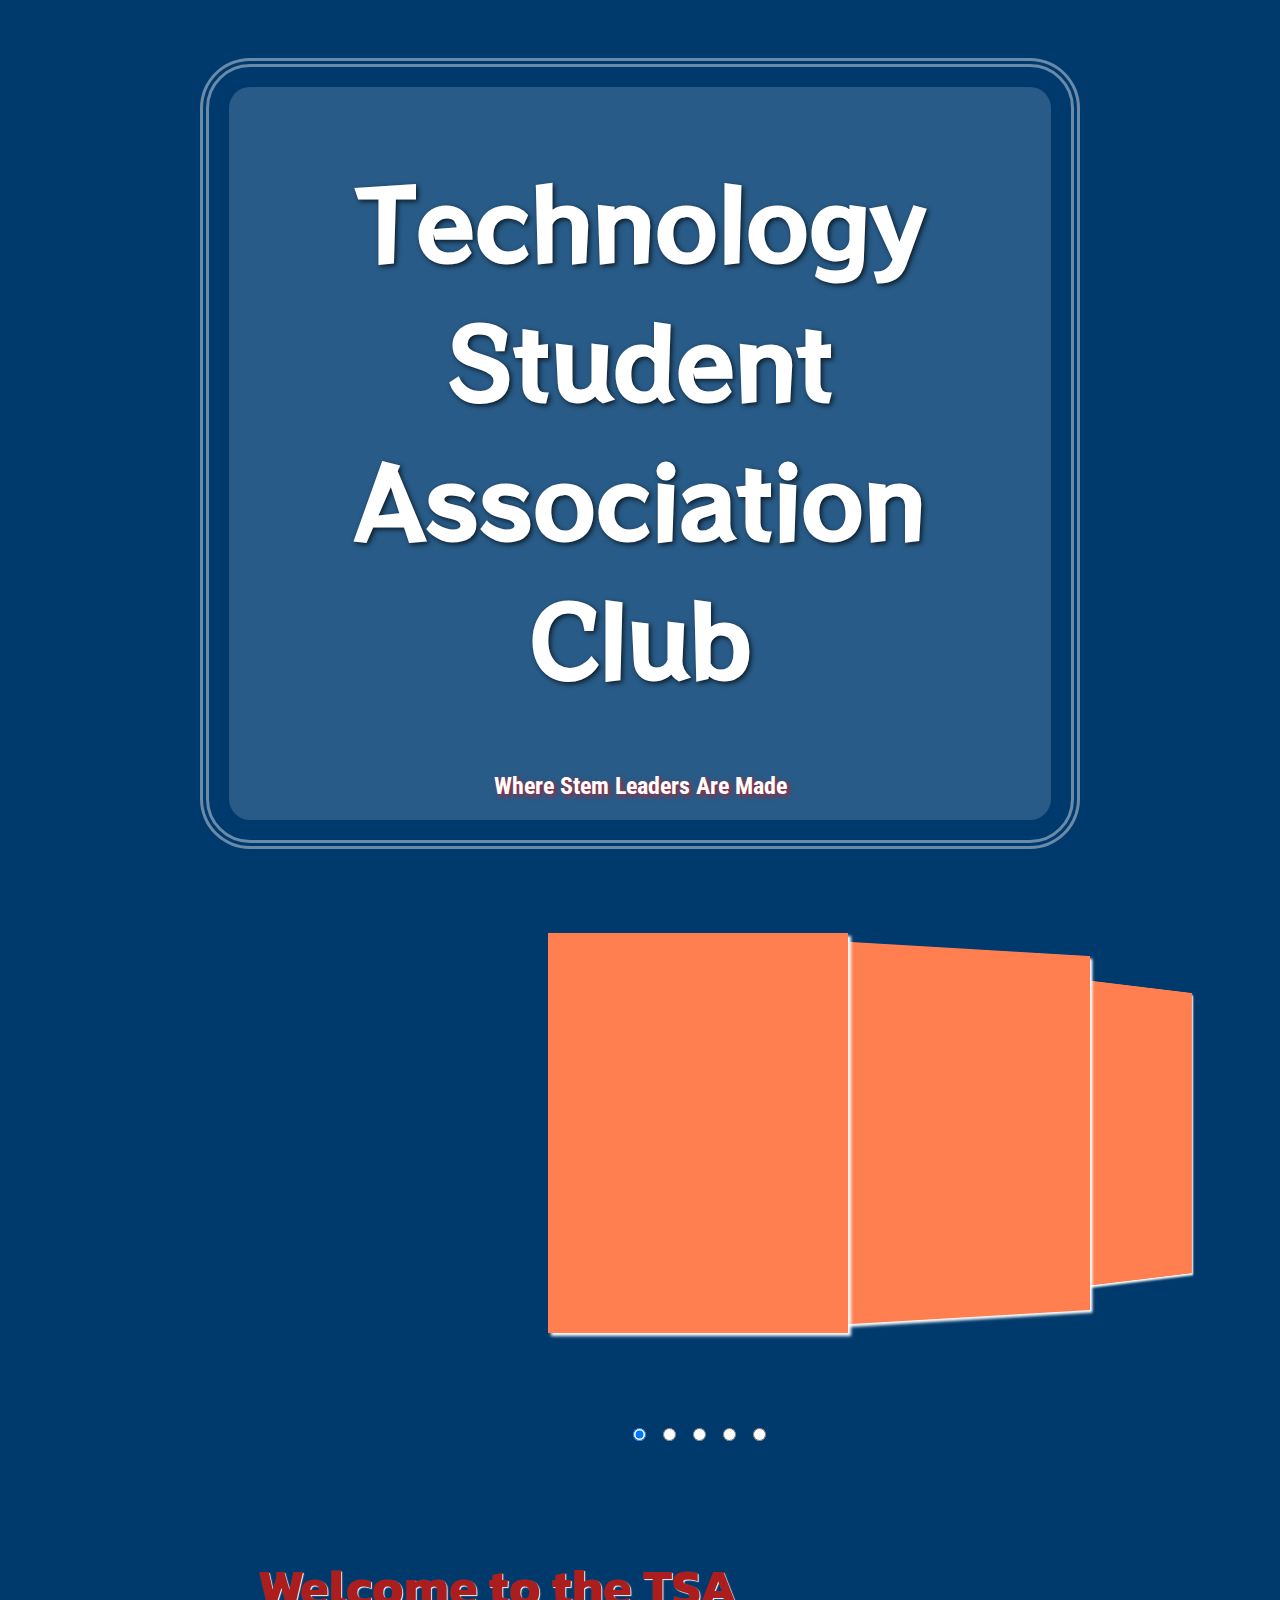
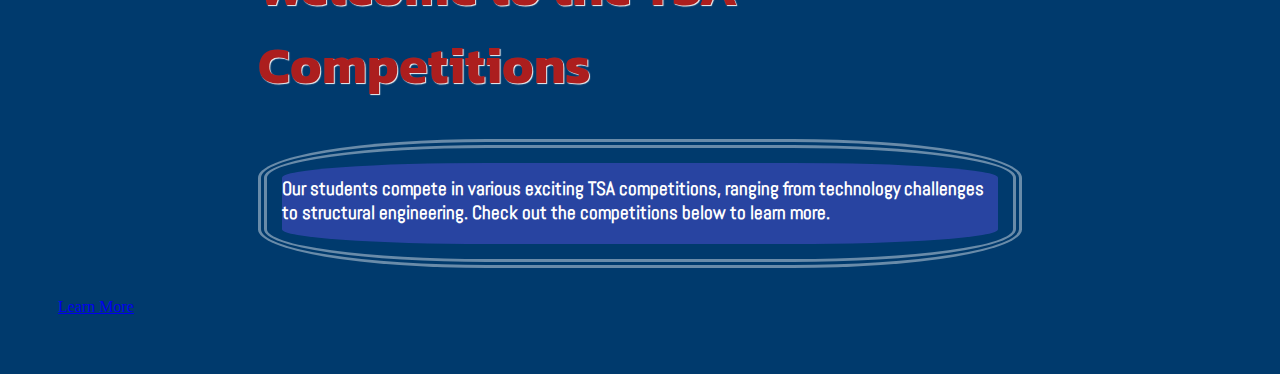
==== commit 89a08369: "Merge branch 'main' of https://github.com/525santushevich/TSA-website" ====
--- a/index.html
+++ b/index.html
@@ -34,6 +34,7 @@
 
 <body class="body-1">
 
+    <!--Title and slogan-->
     <div class="landing">
         <div class="title">
             <h1 class="h1-title">Technology Student Association Club</h1>
@@ -58,6 +59,7 @@
             <div class="item"></div>
     </div>
 
+    <!--Brief description-->
     <div class="container-fluid">
         <div class="row justify" id="teamCards">
             <div class="title2">
@@ -74,6 +76,11 @@
                 </div>
             </div>
         </div>
+    </div>
+
+    <!--Button leading to the second page-->
+    <div class="interested">
+        <a class="btn" href="index2.html">Learn More</a>
     </div>
 
 
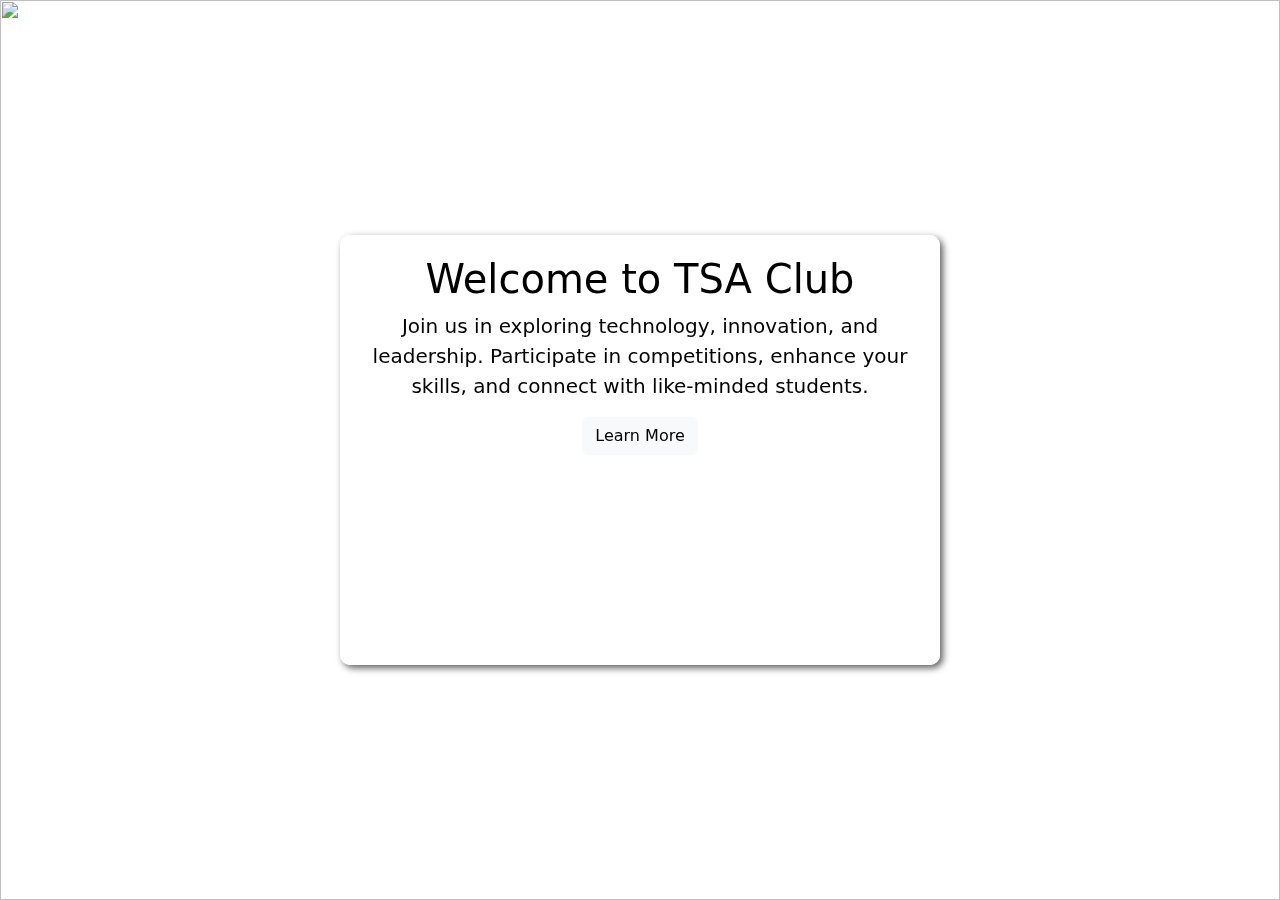
==== commit 98a12c95: "made about page and tried out new marquee" ====
--- a/index.html
+++ b/index.html
@@ -2,119 +2,59 @@
 <html lang="en">
 
 <head>
-    <!-- Required meta tags -->
-    <meta charset="utf-8">
-    <title>MHS TSA</title>
-    <meta name="viewport" content="width=device-width, initial-scale=1">
-    <link rel="icon" type="image/x-icon" href="/images/logo 1200x1200_transparency.png">
-    <!-- Bootstrap CSS -->
-    <link href="https://cdn.jsdelivr.net/npm/bootstrap@5.1.3/dist/css/bootstrap.min.css" rel="stylesheet"
-        integrity="sha384-1BmE4kWBq78iYhFldvKuhfTAU6auU8tT94WrHftjDbrCEXSU1oBoqyl2QvZ6jIW3" crossorigin="anonymous">
-    <link rel="stylesheet" href="style.css">
-    <!-- fonts -->
+
+    <!-- Fonts -->
     <link rel="preconnect" href="https://fonts.googleapis.com">
     <link rel="preconnect" href="https://fonts.gstatic.com" crossorigin>
-    <link href="https://fonts.googleapis.com/css2?family=Roboto+Condensed:ital,wght@0,100..900;1,100..900&display=swap"
+    <link
+        href="https://fonts.googleapis.com/css2?family=Fira+Sans:ital,wght@0,100;0,200;0,300;0,400;0,500;0,600;0,700;0,800;0,900;1,100;1,200;1,300;1,400;1,500;1,600;1,700;1,800;1,900&display=swap"
         rel="stylesheet">
     <link rel="preconnect" href="https://fonts.googleapis.com">
     <link rel="preconnect" href="https://fonts.gstatic.com" crossorigin>
-    <link href="https://fonts.googleapis.com/css2?family=Abel&family=RocknRoll+One&display=swap" rel="stylesheet">
-    <link rel="preconnect" href="https://fonts.googleapis.com">
-    <link rel="preconnect" href="https://fonts.gstatic.com" crossorigin>
-    <link href="https://fonts.googleapis.com/css2?family=Abel&display=swap" rel="stylesheet">
-    <link rel="preconnect" href="https://fonts.googleapis.com">
-    <link rel="preconnect" href="https://fonts.gstatic.com" crossorigin>
-    <link
-        href="https://fonts.googleapis.com/css2?family=Kanit:ital,wght@0,100;0,200;0,300;0,400;0,500;0,600;0,700;0,800;0,900;1,100;1,200;1,300;1,400;1,500;1,600;1,700;1,800;1,900&display=swap"
-        rel="stylesheet">
-    <link rel="preconnect" href="https://fonts.googleapis.com">
-    <link rel="preconnect" href="https://fonts.gstatic.com" crossorigin>
-    <link href="https://fonts.googleapis.com/css2?family=Dela+Gothic+One&display=swap" rel="stylesheet">
+    <link href="https://fonts.googleapis.com/css2?family=Special+Elite&display=swap" rel="stylesheet">
+
+    <!-- Bootstrap 5 CSS -->
+    <link href="https://cdn.jsdelivr.net/npm/bootstrap@5.3.0/dist/css/bootstrap.min.css" rel="stylesheet">
+
+    <!-- Custom CSS -->
+    <link rel="stylesheet" href="style.css">
 </head>
 
-<body class="body-1">
+<body>
 
-    <!--Title and slogan-->
-    <div class="landing">
-        <div class="title">
-            <h1 class="h1-title">Technology Student Association Club</h1>
+    <!-- Background Carousel -->
+    <div id="carouselExampleFade" class="carousel slide carousel-fade" data-bs-ride="carousel" data-bs-interval="3000">
+
+
+        <div class="carousel-inner">
+            <div class="carousel-item active">
+                <img
+                    src="https://tsaweb.org/images/default-source/website-images/2024-25_officers_homepage.png?sfvrsn=401312ba_3">
+            </div>
+            <div class="carousel-item">
+                <img
+                    src="https://encrypted-tbn0.gstatic.com/images?q=tbn:ANd9GcSKR3Zpy8_3oM_-vXrBYTHMfydLQooeQnYsrGAI5a4kEg5WToYnaKoMKKJbyoZhCxu5fHQ&usqp=CAU">
+            </div>
+            <div class="carousel-item">
+                <img src="https://americantechclub.wordpress.com/wp-content/uploads/2015/03/tsaa.png">
+            </div>
         </div>
-        <div class="slogan">
-            <h2 class="h2-slog">Where Stem Leaders Are Made</h2>
-        </div>
+
+
     </div>
 
-    <!--Manual Carousel-->
-    <div class="carousel">
-        <input type="radio" name="position" checked />
-        <input type="radio" name="position" />
-        <input type="radio" name="position" />
-        <input type="radio" name="position" />
-        <input type="radio" name="position" />
-        <main id="carousel">
-            <div class="item"></div>
-            <div class="item"></div>
-            <div class="item"></div>
-            <div class="item"></div>
-            <div class="item"></div>
-    </div>
-
-    <!--Brief description-->
-    <div class="container-fluid">
-        <div class="row justify" id="teamCards">
-            <div class="title2">
-                <h1 class=" welcome text-center">Welcome to the TSA Competitions</h1>
-                <div class="back">
-                    <h3 class="description text-center">Our students compete in various exciting TSA
-                        competitions,
-                        ranging
-                        from
-                        technology challenges to structural engineering. Check out the competitions below to
-                        learn
-                        more.
-                    </h3>
-                </div>
-            </div>
-        </div>
-    </div>
-
-    <!--Button leading to the second page-->
-    <div class="interested">
-        <a class="btn" href="index2.html">Learn More</a>
+    <!-- Overlay Text -->
+    <div class="carousel-caption">
+        <h1>Welcome to TSA Club</h1>
+        <p class="lead">Join us in exploring technology, innovation, and leadership. Participate in competitions,
+            enhance your skills, and connect with like-minded students.</p>
+        <a href="index2.html" class="btn btn-light">Learn More</a>
     </div>
 
 
 
-
-
-    <!-- <footer>
-        <div class="footer-info">
-            <h3>Contact Us</h3>
-            <p>University of Miami</p>
-            <p>1320 S Dixie Hwy, Coral Gables, FL 33146</p>
-            <p>Email: info@miami.edu</p>
-            <p>Phone: (305) 284-2211</p>
-        </div>
-        <div class="email-signup">
-            <h3>Sign Up for Updates</h3>
-            <form id="signupForm">
-                <input type="email" id="email" placeholder="Enter your email" required>
-                <button type="submit">Sign Up</button>
-            </form>
-            <p id="message" style="color: green;"></p>
-        </div>
-    </footer> -->
-
-    <!-- jQuery first, then Popper.js, then Bootstrap JS -->
-    <script src="https://code.jquery.com/jquery-3.4.1.slim.min.js"
-        integrity="sha384-J6qa4849blE2+poT4WnyKhv5vZF5SrPo0iEjwBvKU7imGFAV0wwj1yYfoRSJoZ+n"
-        crossorigin="anonymous"></script>
-    <script src="https://cdn.jsdelivr.net/npm/popper.js@1.16.0/dist/umd/popper.min.js"
-        integrity="sha384-Q6E9RHvbIyZFJoft+2mJbHaEWldlvI9IOYy5n3zV9zzTtmI3UksdQRVvoxMfooAo"
-        crossorigin="anonymous"></script>
-    <script src="https://cdn.jsdelivr.net/npm/bootstrap@4.4.1/dist/js/bootstrap.min.js"
-        integrity="sha384-wfSDF2E50Y2D1uUdj0O3uMBJnjuUD4Ih7YwaYd1iqfktj0Uod8GCExl3Og8ifwB6"
-        crossorigin="anonymous"></script>
+    <!-- Bootstrap 5 JavaScript -->
+    <script src="https://cdn.jsdelivr.net/npm/bootstrap@5.3.0/dist/js/bootstrap.bundle.min.js"></script>
 </body>
 
 </html>--- a/style.css
+++ b/style.css
@@ -1,303 +1,35 @@
-.body-1 {
-  background-color: rgb(0, 58, 109);
-  padding: 50px 50px;
+/* welcome page start */
+
+/* Ensure images fill the screen properly */
+.carousel-item img {
+  width: 100vw;
+  height: 100vh;
+  object-fit: cover;
 }
 
-.body-2 {
-  background-color: rgb(0, 58, 109);
+/* Centers the overlay text */
+.carousel-caption {
+  position: absolute;
+  top: 50%;
+  left: 50%;
+  transform: translate(-50%, -50%);
+  z-index: 10;
+  color: black;
+  background-color: rgba(255, 255, 255, 0.9); /* Slight transparency */
+  box-shadow: 3px 3px 7px rgba(0, 0, 0, 0.63);
+  max-width: 600px; /* Prevents excessive growth */
+  width: 90%; /* Ensures responsiveness */
+  padding: 20px; /* Adjusts internal spacing */
+  text-align: center;
+  border-radius: 10px; /* Softens edges */
 }
 
-/* Padding for second page, needs to be up here */
-.padding-2 {
-  padding: 50px 50px;
+/* NAVBAR */
+html,
+body {
+  overflow-x: hidden;
+  margin: 0;
+  padding: 0;
+  width: 100%;
+  height: 100%;
 }
-
-.landing {
-  background-color: rgba(216, 237, 255, 0.185);
-  text-align: center;
-  width: 55em;
-  margin: 0 auto;
-  padding: 20px;
-  border-radius: 50px;
-  border: rgba(255, 255, 255, 0.411) 9px double;
-  background-clip: content-box;
-}
-
-.title {
-  font-family: "RocknRoll One", serif;
-  font-size: 3rem;
-  font-weight: bold;
-  color: white;
-  position: relative;
-  text-shadow: 2px 2px 5px rgba(0, 0, 0, 0.7);
-}
-
-.slogan {
-  font-family: "Roboto Condensed", serif;
-  margin-top: 3%;
-  color: rgb(172, 30, 30);
-  text-shadow: 1px 1px 1px rgb(245, 244, 244);
-}
-
-.h2-slogan {
-  font-size: 2rem;
-}
-
-.title2 {
-  padding: 30px 200px 30px 200px;
-}
-
-.welcome {
-  font-size: 325%;
-  font-family: "Kanit", serif;
-  color: rgb(172, 30, 30);
-  text-shadow: 1px 1px 1px rgb(245, 244, 244);
-}
-
-.back {
-  background-color: rgba(78, 78, 211, 0.514);
-  border: 10px solid transparent;
-  padding: 15px;
-  border-radius: 30% 30% 30% 30%;
-  border: rgba(255, 255, 255, 0.411) 9px double;
-  background-clip: content-box;
-}
-
-.description {
-  font-family: "Abel", serif;
-  margin-top: 2%;
-  color: white;
-}
-
-/*Carousel*/
-.carousel {
-  height: 600px;
-  margin: 0;
-  display: grid;
-  grid-template-rows: 500px 100px;
-  grid-template-columns: 1fr 30px 30px 30px 30px 30px 1fr;
-  align-items: center;
-  justify-items: center;
-  margin-top: 3%;
-}
-main#carousel {
-  grid-row: 1 / 2;
-  grid-column: 1 / 8;
-  width: 100vw;
-  height: 500px;
-  display: flex;
-  align-items: center;
-  justify-content: center;
-  overflow: hidden;
-  transform-style: preserve-3d;
-  perspective: 600px;
-  --items: 5;
-  --middle: 3;
-  --position: 1;
-  pointer-events: none;
-}
-
-div.item {
-  position: absolute;
-  width: 300px;
-  height: 400px;
-  background-color: coral;
-  --r: calc(var(--position) - var(--offset));
-  --abs: max(calc(var(--r) * -1), var(--r));
-  transition: all 0.25s linear;
-  transform: rotateY(calc(-10deg * var(--r)))
-    translateX(calc(-300px * var(--r)));
-  z-index: calc((var(--position) - var(--abs)));
-  box-shadow: 3px 3px 3px white;
-}
-
-div.item:nth-of-type(1) {
-  --offset: 1;
-  background-image: url("/Pace\ Univ\ NY\ Campus.jpg");
-
-  background-size: cover;
-}
-div.item:nth-of-type(2) {
-  --offset: 2;
-  background-image: url("/tiered-case-study-classroom-5th-floor_0.jpg");
-
-  background-size: cover;
-}
-div.item:nth-of-type(3) {
-  --offset: 3;
-  background-image: url("/images.png");
-  background-size: cover;
-}
-div.item:nth-of-type(4) {
-  --offset: 4;
-  background-image: url("/lubin-image-gallery-facilities-6.jpg");
-  background-size: cover;
-}
-div.item:nth-of-type(5) {
-  --offset: 5;
-  background-image: url("/lubin-image-gallery-facilities-8.jpg");
-  background-size: cover;
-}
-
-input:nth-of-type(1) {
-  grid-column: 2 / 3;
-  grid-row: 2 / 3;
-}
-input:nth-of-type(1):checked ~ main#carousel {
-  --position: 1;
-}
-
-input:nth-of-type(2) {
-  grid-column: 3 / 4;
-  grid-row: 2 / 3;
-}
-input:nth-of-type(2):checked ~ main#carousel {
-  --position: 2;
-}
-
-input:nth-of-type(3) {
-  grid-column: 4 /5;
-  grid-row: 2 / 3;
-}
-input:nth-of-type(3):checked ~ main#carousel {
-  --position: 3;
-}
-
-input:nth-of-type(4) {
-  grid-column: 5 / 6;
-  grid-row: 2 / 3;
-}
-input:nth-of-type(4):checked ~ main#carousel {
-  --position: 4;
-}
-
-input:nth-of-type(5) {
-  grid-column: 6 / 7;
-  grid-row: 2 / 3;
-}
-input:nth-of-type(5):checked ~ main#carousel {
-  --position: 5;
-}
-
-/* leadership roles images START*/
-#members1 {
-  height: 200px;
-  width: 100px;
-  float: left;
-}
-#members2 {
-  height: 200px;
-  width: 100px;
-  float: right;
-}
-
-* {
-  box-sizing: border-box;
-}
-
-.column {
-  float: left;
-  width: 50%;
-  padding: 10px;
-}
-
-.row:after {
-  content: "";
-  display: table;
-  clear: both;
-}
-h2 {
-  text-align: center;
-  color: rgb(255, 255, 255);
-  text-shadow: 2px 2px 5px rgba(255, 0, 0, 0.7);
-}
-
-/* NavBar */
-.navbar {
-  display: flex;
-  height: 5rem;
-  justify-content: space-between;
-  align-items: center;
-  border-bottom: 3px solid rgb(170, 14, 14);
-}
-
-/* logo style  */
-.logo img {
-  width: 5rem;
-  height: 4rem;
-}
-
-.logo img:hover {
-}
-
-.hamburger-menu {
-  padding-right: 1.5rem;
-  cursor: pointer;
-}
-
-.hamburger-menu .line {
-  display: block;
-  width: 2.5rem;
-  height: 2px;
-  margin-bottom: 10px;
-  background-color: rgb(6, 12, 100);
-  cursor: pointer;
-}
-
-.nav-menu {
-  position: fixed;
-  top: 6rem;
-  background-color: rgba(255, 255, 255, 0.507);
-  font-weight: 600;
-}
-.nav-menu a {
-  display: block;
-  text-align: center;
-}
-.nav-menu a:hover {
-  background-color: rgb(97, 17, 3);
-}
-
-.hide {
-  display: none;
-}
-
-.nav-btn {
-  font-family: "Special Elite", serif;
-  color: rgb(19, 88, 167);
-  font-size: 1.2rem;
-}
-
-/* for Desktop view  */
-@media screen and (min-width: 600px) {
-  .navbar {
-    justify-content: space-around;
-  }
-  .nav-menu {
-    display: block;
-    position: static;
-    width: auto;
-    margin-right: 20px;
-    background: none;
-  }
-  .nav-menu a {
-    display: inline-block;
-    padding: 15px 20px;
-  }
-  .nav-menu a:hover {
-    background-color: rgb(129, 5, 11);
-    border-radius: 5px;
-    color: white;
-  }
-  .hamburger-menu {
-    display: none;
-  }
-}
-
-/* Members */
-.title-2 {
-  font-size: 5rem;
-  text-align: center;
-  color: rgb(170, 14, 14);
-  text-shadow: 1px 1px 1px white;
-}
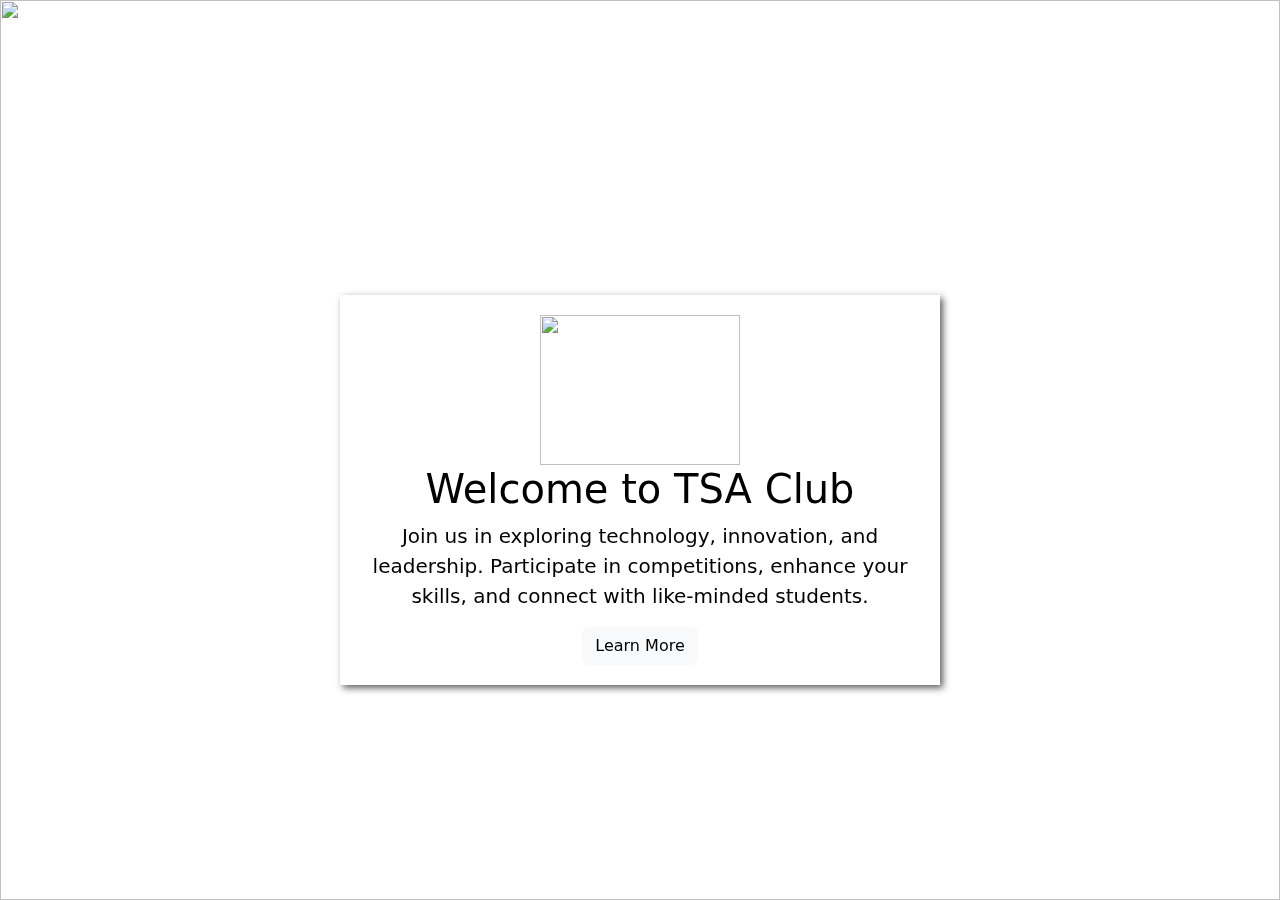
==== commit 78a96042: "vanessa did some stuff on the landing page and I finished the marquee and made ids and need to make " ====
--- a/index.html
+++ b/index.html
@@ -43,8 +43,12 @@
 
     </div>
 
-    <!-- Overlay Text -->
+    <!-- Overlay -->
+
     <div class="carousel-caption">
+        <img
+            src="https://upload.wikimedia.org/wikipedia/en/thumb/9/96/Technology_Student_Association_Emblem.svg/1200px-Technology_Student_Association_Emblem.svg.png">
+
         <h1>Welcome to TSA Club</h1>
         <p class="lead">Join us in exploring technology, innovation, and leadership. Participate in competitions,
             enhance your skills, and connect with like-minded students.</p>
--- a/style.css
+++ b/style.css
@@ -1,27 +1,23 @@
 /* welcome page start */
 
-/* Ensure images fill the screen properly */
 .carousel-item img {
   width: 100vw;
   height: 100vh;
   object-fit: cover;
 }
 
-/* Centers the overlay text */
 .carousel-caption {
   position: absolute;
-  top: 50%;
   left: 50%;
   transform: translate(-50%, -50%);
   z-index: 10;
   color: black;
-  background-color: rgba(255, 255, 255, 0.9); /* Slight transparency */
+  background-color: rgba(255, 255, 255, 0.9);
   box-shadow: 3px 3px 7px rgba(0, 0, 0, 0.63);
-  max-width: 600px; /* Prevents excessive growth */
-  width: 90%; /* Ensures responsiveness */
-  padding: 20px; /* Adjusts internal spacing */
+  max-width: 600px;
+  width: 90%;
+  padding: 20px;
   text-align: center;
-  border-radius: 10px; /* Softens edges */
 }
 
 /* NAVBAR */
@@ -33,3 +29,8 @@
   width: 100%;
   height: 100%;
 }
+
+img {
+  width: 200px;
+  height: 150px;
+}
